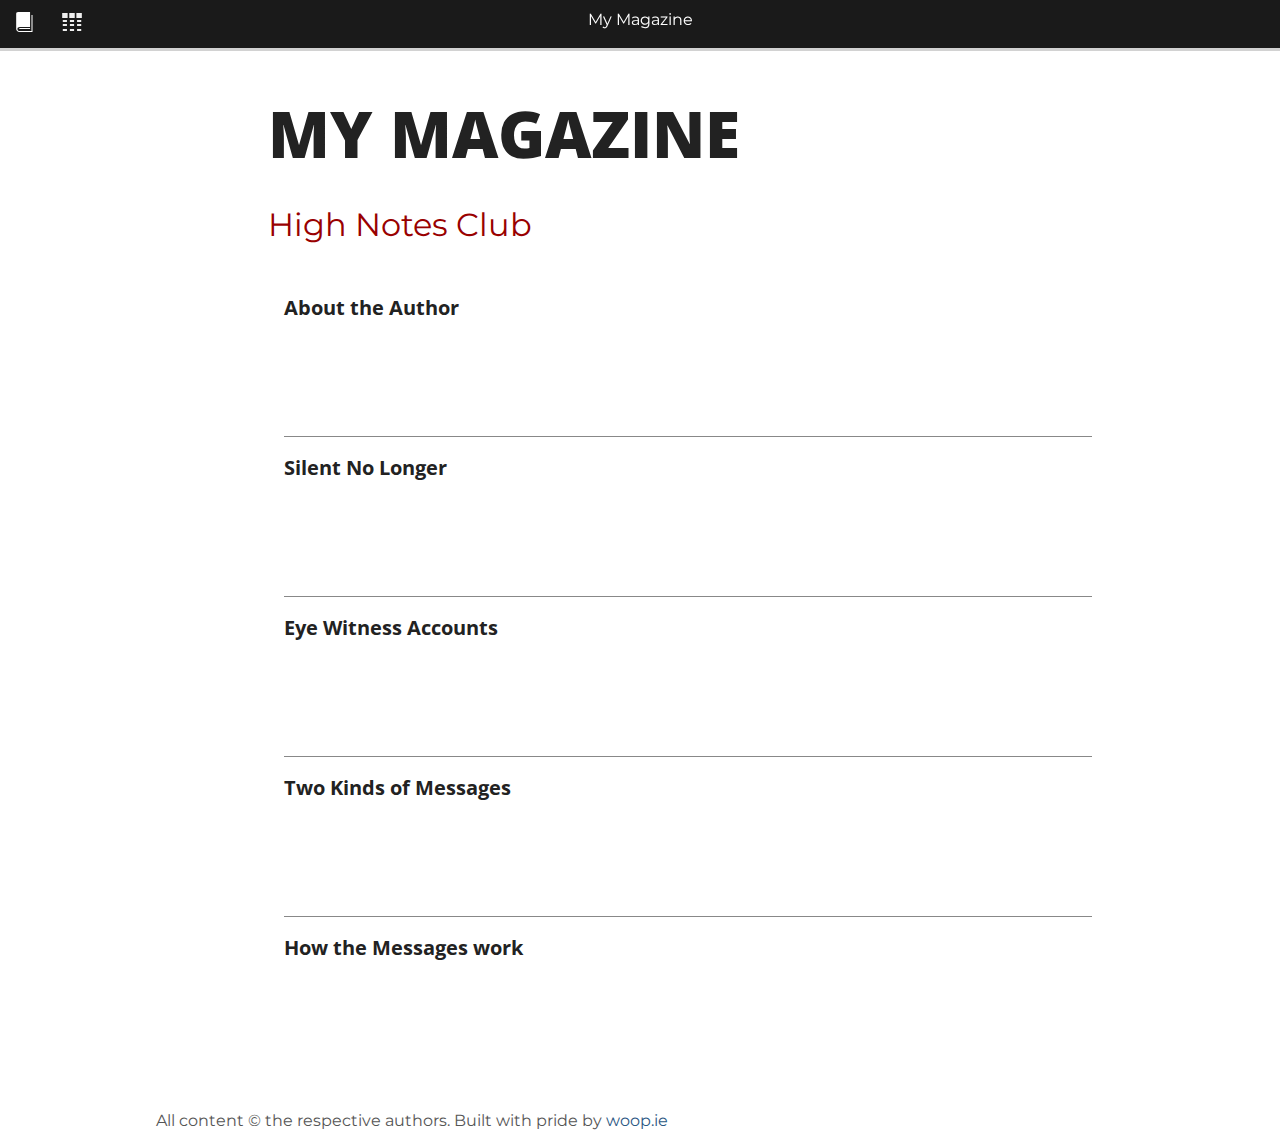
==== contents.html @ 89f016e3 "Update" ====
<!DOCTYPE html>
<!--[if lt IE 7]> <html lang="en" class="lt-ie9 lt-ie8 lt-ie7" prefix="og: http://ogp.me/ns#"> <![endif]-->
<!--[if IE 7]>    <html lang="en" class="lt-ie9 lt-ie8" prefix="og: http://ogp.me/ns#"> <![endif]-->
<!--[if IE 8]>    <html lang="en" class="lt-ie9" prefix="og: http://ogp.me/ns#"> <![endif]-->
<!--[if gt IE 8]><!-->
<html lang="en" dir="ltr" class="" prefix="og: http://ogp.me/ns#">
<!--<![endif]-->


<head>

<meta charset="utf-8">

<! -- About the Article //-->
<title>Contents</title>
<meta name="description" content="DESCRIPTION">
<meta name="author" content="Firstname Lastname">

<meta property="og:site_name" content="woop.ie" />
<meta property="og:title" content="Table of Contents" />
<meta property="og:description" content="DESCRIPTION" />
<meta property="og:article:author" content="AUTHORURL" />
<meta property="og:article:section" content="Section" />
<meta property="fb:admins" content="536042363" />
<meta property="og:type" content="article"> 
<meta property="og:url" content="http://www.woop.ie/url/" />
<meta property="og:image" content="article/img/thumbnail.jpg" />

<! -- iOS view formatting //-->
<meta name="viewport" content="width=device-width,initial-scale=1.0,maximum-scale=1.0,user-scalable=no" />
<meta name="apple-mobile-web-app-capable" content="yes" />
<meta name="apple-mobile-web-app-status-bar-style" content="black-translucent" />

<!--Microsoft -->
<meta http-equiv="cleartype" content="on">
<meta http-equiv="X-UA-Compatible" content="IE=edge,chrome=1">

<! -- Stylesheets //-->
<link href="fonts/modern-pictograms/stylesheet.css" rel="stylesheet" /> <!-- temp sass compile workaround //-->
<link href="stylesheets/theme.css" rel="stylesheet" />
<link href="article/styles.css" rel="stylesheet" />
<link href="stylesheets/print.css" rel="stylesheet" />

<!--[if IE]>
<link href="stylesheets/ie.css" media="screen, projection" rel="stylesheet" type="text/css" />
<![endif]-->

<!--[if lt IE 9]>
<script src="js/html5shiv.js"></script>
<![endif]-->

<!-- CUSTOM CSS -->
<style> 
   CUSTOMCSSHERE
</style>

<!-- Prev / Next pages //-->
<a rel="prev" class="prev" href="index.html"></a>
<a rel="next" class="next" href="NEXT_ARTICLE"></a>

</head>

<body class="page" id="contents">



<!-- START main wrapper //-->
<div id="wrapper">

<!-- START top bar //-->
<div id="top-bar" class="group">

    <!-- START top bar navigation //-->
    <nav role="navigation" id="top-nav" class="button-links">
        <ul>
            <li id="top-nav-cover"><a href="index.html"><i class="icon icon-cover"></i> <b>Cover</b></a></li>
            <li id="top-nav-contents"><a href="contents.html" class="cont"><i class="icon icon-contents"></i> <b>Contents</b>
                <nav id="cont-dropdown"><span data-src="inc/toc.html">[toc]</span></nav>
            </a>
            </li>
        </ul>
    </nav>
    <!-- END top bar navigation //-->
    
    <h1 id="top-title">My Magazine</h1>
    
    <!-- START top social navigation //-->
    <nav id="top-social" class="button-links">
		<ul>
		</ul>
	</nav>
    <!-- END top social navigation //-->

</div><!-- END top bar //-->

<!-- START article heading //-->
<header role="banner" id="intro-heading" class="group noimage">
    <div class="titles">
        <h1>My Magazine</h1>
        <p class="subtitle">High Notes Club</p>
    </div>
    
</header>
<!-- End article heading //-->

<!-- START article //-->
<article role="main" id="contents-body">

    <!-- START table of contents // -->
    <nav role="toc" id="contents-listing">
        <span data-src="inc/toc.html">[toc]</span>
    </nav>
    <!-- END table of contents // -->

    <!-- START end social tools //-->
    
    <!-- END end social tools //-->

        
</article>
<!-- END article //-->
    

<footer role="contentinfo" id="publication-footer">
    <span data-src="inc/footer.html">[footer]</span>
</footer>


</div><!-- END main wrapper //-->


<!-- START Modal windows for Social & Sharing //-->

<!-- END Modal windows for Social & Sharing //-->


<!-- jQuery plugins, CDN and fallback //-->
<script type="text/javascript" src="//ajax.googleapis.com/ajax/libs/jquery/1.7.1/jquery.min.js"></script>
<script type="text/javascript">
if (typeof jQuery == 'undefined') {
    document.write(unescape("%3Cscript src='js/jquery-1.7.1.min.js' type='text/javascript'%3E%3C/script%3E"));
}
</script>
    <script type="text/javascript" src="js/scripts-combined.js"></script>
    <script type="text/javascript" src="js/debug.js"></script>

<!-- Facebook Code -->
<div id="fb-root"></div>
<script>(function(d, s, id) {
  var js, fjs = d.getElementsByTagName(s)[0];
  if (d.getElementById(id)) return;
  js = d.createElement(s); js.id = id;
  js.src = "//connect.facebook.net/en_GB/all.js#xfbml=1&appId=117684858358873";
  fjs.parentNode.insertBefore(js, fjs);
}(document, 'script', 'facebook-jssdk'));</script>

<!-- Google Analytics //-->
<script>
	(function(i,s,o,g,r,a,m){i['GoogleAnalyticsObject']=r;i[r]=i[r]||function(){
	(i[r].q=i[r].q||[]).push(arguments)},i[r].l=1*new Date();a=s.createElement(o), 
	m=s.getElementsByTagName(o)[0];a.async=1;a.src=g;m.parentNode.insertBefore(a,m) 
	})(window,document,'script','//www.google-analytics.com/analytics.js','ga');

	ga('create', 'UA-28531592-1', 'auto');
	ga('send', 'pageview' {
		'dimension1': '000000'
	});
</script>

</body>
</html>
---- fonts/modern-pictograms/stylesheet.css ----
/* Generated by Font Squirrel (http://www.fontsquirrel.com) on February 23, 2012 06:17:57 AM America/New_York */



@font-face {
    font-family: 'ModernPictogramsNormal';
    src: url('modernpics-webfont.eot');
    src: url('modernpics-webfont.eot?#iefix') format('embedded-opentype'),
         url('modernpics-webfont.woff') format('woff'),
         url('modernpics-webfont.ttf') format('truetype'),
         url('modernpics-webfont.svg#ModernPictogramsNormal') format('svg');
    font-weight: normal;
    font-style: normal;

}
---- stylesheets/theme.css ----
@import url(https://fonts.googleapis.com/css?family=Open+Sans:400,700,400italic,700italic,800|Montserrat:400,700|Open+Sans+Condensed:300,300italic,700);
.font1 {
  font-family: "Open Sans", sans-serif; }

.font2 {
  font-family: "Montserrat", sans-serif; }

.font3 {
  font-family: "Open Sans Condensed", sans-serif; }

.color1 {
  color: #222222 !important; }

.color2 {
  color: #990000 !important; }

.color3 {
  color: #999999 !important; }

.color4 {
  color: #2b5783 !important; }

.revcolor1 {
  color: white !important; }

.revcolor2 {
  color: #eeeeee !important; }

.color1-bg {
  background-color: #222222 !important; }

.color2-bg {
  background-color: #990000 !important; }

.color3-bg {
  background-color: #999999 !important; }

.color4-bg {
  background-color: #2b5783 !important; }

.revcolor1-bg {
  background-color: white !important; }

.revcolor2-bg {
  background-color: #eeeeee !important; }

.bold {
  font-weight: bold; }

.italic {
  font-style: italic; }

.allcaps {
  text-transform: uppercase; }

article, aside, details, figcaption, figure, footer, header, hgroup, nav, section {
  display: block; }

audio, canvas, video {
  display: inline-block;
  *display: inline;
  *zoom: 1; }

audio:not([controls]) {
  display: none; }

[hidden] {
  display: none; }

html {
  font-size: 100%;
  -webkit-text-size-adjust: 100%;
  -ms-text-size-adjust: 100%; }

html, button, input, select, textarea {
  font-family: sans-serif; }

body {
  margin: 0; }

a:focus {
  outline: thin dotted; }

a:hover, a:active {
  outline: 0; }

h1 {
  font-size: 2em; }

abbr[title] {
  border-bottom: 1px dotted; }

b, strong {
  font-weight: 700; }

blockquote {
  margin: 1em 40px; }

dfn {
  font-style: italic; }

mark {
  background: #ff0;
  color: #000; }

pre, code, kbd, samp {
  font-family: monospace,serif;
  _font-family: 'courier new',monospace;
  font-size: 1em; }

pre {
  white-space: pre;
  white-space: pre-wrap;
  word-wrap: break-word; }

q {
  quotes: none; }

q:before, q:after {
  content: '';
  content: none; }

small {
  font-size: 75%; }

sub, sup {
  font-size: 75%;
  line-height: 0;
  position: relative;
  vertical-align: baseline; }

sup {
  top: -.5em; }

sub {
  bottom: -.25em; }

ul, ol {
  margin-left: 0;
  padding: 0 0 0 40px; }

dd {
  margin: 0 0 0 40px; }

nav ul, nav ol {
  list-style: none;
  list-style-image: none;
  margin: 0;
  padding: 0; }

img {
  border: 0;
  -ms-interpolation-mode: bicubic; }

svg:not(:root) {
  overflow: hidden; }

figure {
  margin: 0; }

form {
  margin: 0; }

fieldset {
  border: 1px solid silver;
  margin: 0 2px;
  padding: .35em .625em .75em; }

legend {
  border: 0;
  padding: 0;
  white-space: normal;
  *margin-left: -7px; }

button, input, select, textarea {
  font-size: 100%;
  margin: 0;
  vertical-align: baseline;
  *vertical-align: middle; }

button, input {
  line-height: normal; }

button, input[type="button"], input[type="reset"], input[type="submit"] {
  cursor: pointer;
  -webkit-appearance: button;
  *overflow: visible; }

input[type="checkbox"], input[type="radio"] {
  box-sizing: border-box;
  padding: 0;
  *height: 13px;
  *width: 13px; }

input[type="search"] {
  -webkit-appearance: textfield;
  -moz-box-sizing: content-box;
  -webkit-box-sizing: content-box;
  box-sizing: content-box; }

input[type="search"]::-webkit-search-decoration, input[type="search"]::-webkit-search-cancel-button {
  -webkit-appearance: none; }

button::-moz-focus-inner, input::-moz-focus-inner {
  border: 0;
  padding: 0; }

textarea {
  overflow: auto;
  vertical-align: top; }

table {
  border-collapse: collapse;
  border-spacing: 0; }

* {
  -moz-box-sizing: border-box;
  -webkit-box-sizing: border-box;
  box-sizing: border-box; }

h1, h2, h3, h4, h5, h6 {
  display: block;
  font-size: 1em;
  font-weight: normal;
  margin: 0;
  padding: 0; }

.group:before,
.group:after {
  content: "";
  display: table; }

.group:after {
  clear: both; }

.group {
  zoom: 1; }

body {
  background: white;
  font-family: "Open Sans", sans-serif;
  color: #555555;
  margin: 0;
  padding: 0;
  -webkit-font-smoothing: antialiased; }

a {
  text-decoration: none;
  -webkit-transition: all 0.1s linear; }
  a:link {
    color: #2b5783; }
  a:visited {
    color: #2b5783; }
  a:focus {
    color: #990000; }
  a:hover {
    color: #990000;
    cursor: pointer; }
  a:active {
    color: #990000;
    cursor: pointer; }

::selection {
  background: #999999;
  color: #222222; }

::-moz-selection {
  background: #999999;
  color: #222222; }

.ios-only {
  display: none; }

@media only screen and (max-device-width: 480px) {
  .ios-only {
    display: block; } }
@media only screen and (max-device-width: 1024px) {
  .ios-only {
    display: block; } }
#debug-console {
  background: #000;
  bottom: 20px;
  color: #ff0;
  font-size: 11px;
  font-family: Arial;
  font-weight: bold;
  opacity: 0.8;
  padding: 5px 10px;
  position: fixed;
  left: 0;
  text-transform: uppercase;
  text-shadow: none;
  z-index: 10000;
  width: 100%; }

#debug-console i {
  color: #fff;
  font-style: italic;
  text-transform: lowercase;
  padding-right: 10px; }

@media screen and (max-width: 31.25em) {
  #debug-console #pixels:after {
    content: " Under 500px"; } }
@media screen and (min-width: 31.25em) {
  #debug-console #pixels:after {
    content: " 501px > 799px"; } }
@media screen and (min-width: 50em) {
  #debug-console #pixels:after {
    content: " 800px > 999px"; } }
@media screen and (min-width: 62.5em) {
  #debug-console #pixels:after {
    content: " 1000px > 1199px"; } }
@media screen and (min-width: 75em) {
  #debug-console #pixels:after {
    content: " Over 1200px"; } }

@media screen and (max-width: 31.25em) {
  #debug-console #ems:after {
    content: "Under 31.25em "; } }
@media screen and (min-width: 31.25em) {
  #debug-console #ems:after {
    content: "31.25em > 50em "; } }
@media screen and (min-width: 50em) {
  #debug-console #ems:after {
    content: "50em > 62.5em "; } }
@media screen and (min-width: 50em) {
  #debug-console #ems:after {
    content: "62.5em > 75em "; } }
@media screen and (min-width: 75em) {
  #debug-console #ems:after {
    content: "Over 75em "; } }

@font-face {
  font-family: 'ModernPictogramsNormal';
  src: url("../fonts/modern-pictograms/modernpics-webfont.eot");
  src: url("../fonts/modern-pictograms/modernpics-webfont.eot?#iefix") format("embedded-opentype"), url("../fonts/modern-pictograms/modernpics-webfont.woff") format("woff"), url("../fonts/modern-pictograms/modernpics-webfont.ttf") format("truetype"), url("../fonts/modern-pictograms/modernpics-webfont.svg#ModernPictogramsNormal") format("svg");
  font-weight: normal;
  font-style: normal; }

#wrapper {
  margin: 0;
  padding: 0; }

@media screen and (max-width: 31.25em) {
  article[role=main] {
    margin: 0 32px; } }
@media screen and (min-width: 31.25em) {
  article[role=main] {
    margin: 0 64px; } }
@media screen and (min-width: 50em) {
  #wrapper {
    margin: 0 auto; }

  article[role=main] {
    margin: 0 96px; } }
@media only screen and (min-device-width: 768px) and (max-device-width: 1024px) and (orientation: landscape) {
  #wrapper {
    width: 1024px;
    max-width: 1024px; } }
@media only screen and (min-device-width: 768px) and (max-device-width: 1024px) and (orientation: portrait) {
  #wrapper {
    width: 768px;
    max-width: 768px; } }
@media screen and (min-width: 62.5em) {
  #wrapper {
    width: 1000px;
    max-width: 1000px; }

  article[role=main], #publication-footer {
    margin: 0 128px 0 128px; } }
#top-bar {
  background: black;
  border-bottom: 4px solid black;
  clear: both;
  min-height: 40px;
  margin: 0;
  padding: 0;
  position: relative;
  z-index: 1000; }

#top-nav {
  float: left;
  z-index: 1000; }

#top-social {
  float: right;
  z-index: 1000; }

#top-title {
  color: white;
  font-size: 1em;
  line-height: 2.5;
  margin: 0 0 0px 0;
  line-height: 40px;
  font-family: "Montserrat", sans-serif;
  left: 50%;
  margin-left: -128px;
  padding: 0 8px;
  position: absolute;
  text-align: center;
  width: 256px;
  z-index: 1; }

.button-links ul {
  margin: 0;
  padding: 0; }
  .button-links ul li {
    display: inline;
    line-height: 40px;
    margin: 0;
    padding: 0;
    z-index: 200; }
    .button-links ul li a {
      -webkit-font-smoothing: antialiased;
      background: transparent;
      color: #eeeeee;
      display: block;
      float: left;
      font-family: 'ModernPictogramsNormal';
      font-size: 1.5em;
      line-height: 2.5;
      margin: 0 0 0px 0;
      line-height: 40px;
      margin: 0;
      padding: 0;
      text-decoration: none; }
      .button-links ul li a:hover {
        color: white; }
      .button-links ul li a #cont-dropdown {
        background: #222222;
        position: absolute;
        width: 100%;
        left: -9999px;
        top: 40px;
        z-index: 1000; }
        .button-links ul li a #cont-dropdown ol li {
          display: block;
          width: 100%; }
          .button-links ul li a #cont-dropdown ol li h2 a {
            background: #090909;
            font-size: 0.6em;
            line-height: 1.5;
            margin: 0 0 0px 0; }
          .button-links ul li a #cont-dropdown ol li a {
            border-bottom: 1px solid #3c3c3c;
            color: white;
            display: block;
            font-family: "Open Sans", sans-serif;
            padding: 8px 16px;
            width: 100%;
            font-size: 0.6em;
            line-height: 1.5;
            margin: 0 0 0px 0; }
            .button-links ul li a #cont-dropdown ol li a:hover {
              background: #990000;
              color: white; }
            .button-links ul li a #cont-dropdown ol li a span, .button-links ul li a #cont-dropdown ol li a p {
              display: none; }
      .button-links ul li a.cont:hover #cont-dropdown, .button-links ul li a.cont:active #cont-dropdown {
        left: 0; }
      .button-links ul li a #cont-dropdown:hover {
        left: 0; }
    .button-links ul li i {
      display: block;
      float: left;
      margin: 0;
      vertical-align: baseline;
      font-family: "ModernPictogramsNormal", Arial, Serif;
      font-style: normal;
      font-weight: normal;
      text-align: center;
      width: 40px; }
    .button-links ul li b {
      float: left;
      font-family: "Montserrat", sans-serif;
      font-style: normal;
      font-weight: normal;
      font-size: 16px;
      text-transform: uppercase;
      text-indent: 100%;
      white-space: nowrap;
      overflow: hidden;
      display: none; }

.icon-cover:before {
  content: "B"; }

.icon-contents:before {
  content: "5"; }

.icon-previousarticle:before {
  content: "<"; }

.icon-nextarticle:before {
  content: ">"; }

.icon-twitter:before {
  content: "T"; }

.icon-facebook:before {
  content: "F"; }

.icon-share:before {
  content: "o"; }

.icon-comment:before {
  content: "b"; }

#end-nav {
  margin: 0; }
  #end-nav ul {
    list-style: none;
    margin: 0;
    padding: 0; }
    #end-nav ul li {
      float: left;
      padding: 0;
      text-align: center;
      width: 50%; }
      #end-nav ul li .end-titles {
        width: 90%; }
  #end-nav a {
    display: block;
    padding: 8px 0;
    text-decoration: none; }
  #end-nav .arrow {
    font-family: "ModernPictogramsNormal", Arial, Serif; }
  #end-nav .end-prevnext {
    font-size: 0.75em;
    line-height: 1.5;
    margin: 0 0 0px 0;
    font-family: "Montserrat", sans-serif;
    padding: 4px 0; }
  #end-nav .end-article {
    font-size: 0.75em;
    line-height: 1.5;
    margin: 0 0 0px 0;
    font-family: "Open Sans", sans-serif; }
  #end-nav #end-nav-prevarticle {
    text-align: left; }
  #end-nav #end-nav-nextarticle {
    text-align: right; }

@media screen and (max-width: 31.25em) {
  #top-title {
    display: none; }

  .button-links ul li a #cont-dropdown {
    max-height: 300px;
    overflow-y: auto; }
  .button-links ul li a ::-webkit-scrollbar {
    width: 20px;
    opacity: 0.5; }
  .button-links ul li a ::-webkit-scrollbar-track {
    background: #151515; }
  .button-links ul li a ::-webkit-scrollbar-thumb {
    background: #990000;
    border: 3px solid #151515; }

  #end-nav {
    margin: 0 32px; }
    #end-nav ul {
      margin: 0; }
      #end-nav ul li p {
        display: none; }
      #end-nav ul li a {
        background: #222222;
        color: white;
        font-size: 2em;
        line-height: 2;
        margin: 0 0 0px 0;
        padding: 0;
        text-align: center; }
        #end-nav ul li a:hover {
          background: #990000; }
      #end-nav ul #end-nav-prevarticle {
        border-right: 1px solid #555555; } }
@media screen and (min-width: 31.25em) {
  .button-links ul li a #cont-dropdown {
    width: 480px;
    max-height: 600px;
    overflow-y: auto; }
  .button-links ul li a ::-webkit-scrollbar {
    width: 20px;
    opacity: 0.5; }
  .button-links ul li a ::-webkit-scrollbar-track {
    background: #151515; }
  .button-links ul li a ::-webkit-scrollbar-thumb {
    background: #990000;
    border: 3px solid #151515; }
  .button-links ul li a.cont:hover #cont-dropdown {
    left: 40px; }

  #end-nav {
    margin: 0 64px 32px 64px;
    z-index: 500; }
    #end-nav ul {
      margin: 0; }
      #end-nav ul li .end-prevnext {
        color: #222222; }
      #end-nav ul li .end-article {
        color: #2b5783; }
      #end-nav ul li span {
        margin: 0;
        padding: 0;
        font-size: 2em;
        line-height: 2;
        margin: 0 0 0px 0;
        height: 80px; }
      #end-nav ul li .end-titles {
        padding: 0 16px;
        height: 80px; }
      #end-nav ul #end-nav-prevarticle .arrow {
        float: left; }
      #end-nav ul #end-nav-prevarticle .end-titles {
        float: left; }
      #end-nav ul #end-nav-nextarticle .arrow {
        float: right; }
      #end-nav ul #end-nav-nextarticle .end-titles {
        float: right; } }
@media screen and (min-width: 50em) {
  #end-nav {
    margin: 0 96px 32px 96px; } }
@media screen and (min-width: 62.5em) {
  #top-bar {
    position: fixed;
    height: 48px;
    left: 0;
    top: 0;
    opacity: 0.9;
    width: 100%;
    -webkit-box-shadow: 0px 1px 0px 2px rgba(0, 0, 0, 0.2);
    -moz-box-shadow: 0px 1px 0px 2px rgba(0, 0, 0, 0.2);
    box-shadow: 0px 1px 0px 2px rgba(0, 0, 0, 0.2); }
    #top-bar .button-links ul li {
      line-height: 48px; }
      #top-bar .button-links ul li a {
        font-size: 2em;
        line-height: 3;
        margin: 0 0 0px 0;
        line-height: 48px; }
        #top-bar .button-links ul li a #cont-dropdown {
          top: 48px; }
      #top-bar .button-links ul li i {
        width: 48px; }

  #end-nav {
    margin: 0 96px; }
    #end-nav ul li {
      display: block;
      float: left;
      margin-top: -80px;
      position: fixed;
      top: 50%;
      height: 160px;
      width: 184px;
      font-size: 1em;
      line-height: 1;
      margin: 0 0 0px 0;
      padding: 0;
      z-index: 500; }
      #end-nav ul li span {
        background: #222222;
        color: white;
        display: block;
        float: left;
        height: 160px;
        margin: 0;
        padding: 0 12px;
        opacity: 0.5;
        -webkit-transition: all 0.25s ease-in-out;
        -moz-transition: all 0.25s ease-in-out;
        -o-transition: all 0.25s ease-in-out;
        -ms-transition: all 0.25s ease-in-out;
        transition: all 0.25s ease-in-out; }
      #end-nav ul li .end-titles {
        opacity: 0;
        background: black;
        display: block;
        height: 160px;
        width: 128px;
        padding: 0;
        -webkit-transition: all 0.25s ease-in-out;
        -moz-transition: all 0.25s ease-in-out;
        -o-transition: all 0.25s ease-in-out;
        -ms-transition: all 0.25s ease-in-out;
        transition: all 0.25s ease-in-out; }
        #end-nav ul li .end-titles .end-prevnext {
          background: #990000;
          border-bottom: 1px solid white;
          color: white !important;
          padding: 8px 16px;
          margin: 0;
          text-transform: uppercase;
          font-size: 0.5em;
          line-height: 1;
          margin: 0 0 0px 0;
          font-weight: bold;
          font-style: normal; }
        #end-nav ul li .end-titles .end-article {
          color: white !important;
          padding: 8px 16px;
          height: 128px;
          font-size: 0.75em;
          line-height: 1.25;
          margin: 0 0 0px 0;
          font-weight: normal;
          font-style: normal; }
      #end-nav ul li:hover span {
        background: #990000;
        color: white;
        opacity: 0.9; }
      #end-nav ul li:hover .end-titles {
        opacity: 0.9; }
      #end-nav ul li .arrow {
        font-size: 2em;
        line-height: 1;
        margin: 0 0 0px 0;
        line-height: 160px; }
    #end-nav #end-nav {
      margin: 0 128px 0 128px; }
    #end-nav #end-nav-prevarticle {
      left: 0; }
      #end-nav #end-nav-prevarticle .end-titles {
        border-left: 1px solid white; }
    #end-nav #end-nav-nextarticle {
      right: 0; }
      #end-nav #end-nav-nextarticle .end-titles {
        border-right: 1px solid white; } }
@media only screen and (min-device-width: 768px) and (max-device-width: 1024px) {
  #end-nav {
    display: none; } }
@media print {
  #top-nav, #top-social {
    display: none; } }
#intro-heading .titles {
  margin: 0;
  padding: 0;
  clear: both;
  z-index: 0; }
  #intro-heading .titles h1 {
    color: #222222;
    font-size: 2em;
    line-height: 1.2;
    margin: 0 0 24px 0;
    font-weight: bold;
    font-style: normal;
    font-family: "Open Sans", sans-serif; }
  #intro-heading .titles .subtitle {
    color: #990000;
    font-size: 1.5em;
    line-height: 1.2;
    margin: 0 0 16px 0;
    font-weight: normal;
    font-style: normal;
    padding: 0 0 16px 0;
    font-family: "Montserrat", sans-serif; }
#intro-heading .sections {
  background: #222222;
  display: inline-block;
  text-transform: uppercase;
  font-size: 1em;
  line-height: 1;
  margin: 0 0 16px 0;
  padding: 8px 16px; }
  #intro-heading .sections b {
    color: white;
    font-family: "Open Sans Condensed", sans-serif;
    font-weight: bold;
    padding: 0 8px 0 0; }
  #intro-heading .sections i {
    color: #eeeeee;
    font-family: "Open Sans Condensed", sans-serif;
    font-style: normal; }
#intro-heading #main-image {
  margin: 0 0 16px 0; }
  #intro-heading #main-image img {
    display: block;
    width: 100%; }
#intro-heading.noimage {
  margin-top: 32px; }

#intro-heading #main-image-print {
  display: none; }

@media screen and (max-width: 31.25em) {
  #intro-heading {
    width: 100%;
    height: auto;
    display: table; }
    #intro-heading .titles {
      display: table-header-group; }
      #intro-heading .titles h1 {
        font-size: 2em;
        line-height: 1.25;
        margin: 0 0 16px 0;
        padding: 24px 32px 4px 32px; }
      #intro-heading .titles .subtitle {
        font-size: 1.25em;
        line-height: 1.25;
        margin: 0 0 16px 0;
        padding: 0 32px 4px 32px; }
      #intro-heading .titles .sections {
        margin: 0 32px 16px 32px; }
    #intro-heading #main-image {
      display: table-row-group;
      padding: 0;
      width: 100%;
      overflow: hidden; }
      #intro-heading #main-image img {
        width: 100%;
        display: block;
        overflow: hidden; }
      #intro-heading #main-image figcaption {
        margin: 0 32px 16px 32px; }
    #intro-heading #credits {
      display: table-footer-group; }
    #intro-heading.noimage {
      margin-top: 0; } }
@media screen and (min-width: 31.25em) {
  #intro-heading {
    margin: 0; }
    #intro-heading #main-image {
      margin: 0 0 32px 0; }
      #intro-heading #main-image figcaption {
        margin: 0 64px 16px 64px; }
    #intro-heading .titles {
      margin: 0 64px; } }
@media screen and (min-width: 50em) {
  #intro-heading .titles {
    margin: 0 96px; }
    #intro-heading .titles h1 {
      font-size: 3em;
      line-height: 1.2;
      margin: 0 0 24px 0; }
    #intro-heading .titles .subtitle {
      font-size: 1.75em;
      line-height: 1.25;
      margin: 0 0 16px 0; }
  #intro-heading #main-image figcaption {
    margin: 0 96px 16px 96px; } }
@media screen and (min-width: 62.5em) {
  #intro-heading .titles {
    margin: 0 128px 0 128px; }
    #intro-heading .titles h1 {
      font-size: 4em;
      line-height: 1.2;
      margin: 0 0 32px 0; }
    #intro-heading .titles .subtitle {
      font-size: 2em;
      line-height: 1.25;
      margin: 0 0 16px 0; }
  #intro-heading.noimage {
    margin-top: 96px; }
  #intro-heading #main-image figcaption {
    margin: 0 128px 16px 128px; } }
#intro-section p {
  font-size: 1.25em;
  line-height: 1.5;
  margin: 0 0 32px 0;
  font-weight: normal;
  font-style: italic; }
#intro-section ul {
  margin: 0;
  padding: 0; }
  #intro-section ul li {
    list-style: none;
    margin: 0;
    padding: 0;
    font-size: 1.25em;
    line-height: 1.5;
    margin: 0 0 16px 0; }

#credits {
  margin: 0 0 16px 0; }

#roles {
  font-size: 1em;
  line-height: 1.5;
  margin: 0 0 32px 0;
  clear: both;
  font-family: "Open Sans Condensed", sans-serif;
  width: 100%; }
  #roles dt {
    color: #222222;
    float: left;
    font-weight: bold;
    margin: 0 16px 0 0;
    padding: 0; }
  #roles dd {
    margin: 0;
    padding: 0;
    color: #222222; }

#issue {
  margin: 16px 64px; }

#edition {
  font-size: 1em;
  line-height: 1.5;
  margin: 0 0 0px 0;
  font-family: "Open Sans Condensed", sans-serif;
  padding: 0 0 32px 0;
  width: 100%; }
  #edition dt {
    float: left;
    margin: 0;
    padding: 0; }
  #edition dd {
    float: left;
    margin: 0 32px 0 8px;
    padding: 0 8px; }

@media screen and (max-width: 31.25em) {
  #credits {
    margin: 0 0 16px 0; }

  #roles {
    padding: 16px 32px; }

  #issue {
    margin: 0;
    padding: 16px 32px 8px 32px; }

  #edition {
    font-size: 1.5em;
    line-height: 1.5;
    margin: 0 0 0px 0; } }
@media screen and (min-width: 31.25em) {
  #credits {
    margin: 0 64px 16px 64px; } }
@media screen and (min-width: 50em) {
  #intro-section p {
    font-size: 1.5em;
    line-height: 1.5;
    margin: 0 0 32px 0;
    font-weight: normal;
    font-style: italic; }
  #intro-section ul {
    margin: 0;
    padding: 0; }
    #intro-section ul li {
      list-style: none;
      margin: 0;
      padding: 0;
      font-size: 1.5em;
      line-height: 1.5;
      margin: 0 0 16px 0; }

  #credits {
    margin: 0 96px 16px 96px; }

  #issue {
    margin: 16px 96px; }

  #edition {
    font-size: 2em;
    line-height: 2;
    margin: 0 0 0px 0; } }
@media screen and (min-width: 62.5em) {
  #credits {
    margin: 0 128px 16px 128px; }

  #issue {
    margin: 16px 128px 16px 128px; } }
.content-block {
  margin: 0 0 32px 0; }
  .content-block:after {
    content: "";
    display: table;
    clear: both; }
  .content-block h1, .content-block h2, .content-block h3 {
    page-break-after: avoid;
    -epub-hyphens: none;
    -webkit-hyphens: none; }
  .content-block h1 {
    font-family: "Open Sans", sans-serif;
    font-size: 1.25em;
    line-height: 1.25;
    margin: 0 0 16px 0;
    font-weight: bold;
    font-style: normal;
    text-rendering: optimizeLegibility; }
  .content-block h2 {
    font-family: "Open Sans", sans-serif;
    font-size: 1.1em;
    line-height: 1.25;
    margin: 0 0 16px 0;
    font-weight: bold;
    font-style: normal; }
  .content-block h3 {
    font-family: "Montserrat", sans-serif;
    font-size: 1.05em;
    line-height: 1.25;
    margin: 0 0 16px 0;
    font-weight: bold;
    font-style: normal; }
  .content-block h4, .content-block h5, .content-block h6 {
    color: #222222;
    font-size: 1em;
    line-height: 1.25;
    margin: 0 0 16px 0;
    font-weight: bold;
    font-style: normal; }
  .content-block p {
    font-size: 1em;
    line-height: 1.5;
    margin: 0 0 32px 0; }
  .content-block p + h1, .content-block p + h2, .content-block p + h3 {
    margin-top: 32px; }
  .content-block pre {
    font-size: 1em;
    line-height: 1.25;
    margin: 0 0 32px 0;
    background: #eeeeee;
    box-shadow: inset 1px 1px 2px #d4d4d4;
    display: block;
    -webkit-border-radius: 2px;
    -moz-border-radius: 2px;
    border-radius: 2px;
    padding: 16px;
    white-space: pre-wrap; }
  .content-block ul, .content-block ol {
    margin: 0 0 32px 24px;
    padding: 0; }
  .content-block li {
    font-size: 1em;
    line-height: 1.5;
    margin: 0 0 4px 0;
    padding: 0; }
    .content-block li ul, .content-block li ol {
      margin: 8px 0 0 32px;
      padding: 0; }
  .content-block ul li, .content-block ol ul li {
    list-style: square; }
  .content-block ol li, .content-block ul ol li {
    list-style: decimal; }
  .content-block sup {
    font-size: 8px; }
  .content-block abbr {
    border-bottom: 1px dotted #990000;
    cursor: help; }
  .content-block q:before {
    content: "\201c"; }
  .content-block q:after {
    content: "\201d"; }
  .content-block q q:before {
    content: "\2018"; }
  .content-block q q:after {
    content: "\2019"; }
  .content-block hr {
    background: #999999;
    border: 0;
    height: 1px;
    margin: 0 auto 32px auto;
    width: 33%; }
  .content-block blockquote, .content-block quote {
    margin: 0 0 32px 0;
    page-break-inside: avoid; }
  .content-block blockquote {
    border: 4px solid #990000;
    border-width: 0 0 0 4px;
    padding: 16px; }
    .content-block blockquote p {
      font-size: 1em;
      line-height: 1.5;
      margin: 0 0 16px 0;
      font-weight: normal;
      font-style: normal;
      font-family: "Montserrat", sans-serif; }
    .content-block blockquote cite {
      font-family: "Open Sans Condensed", sans-serif;
      font-style: normal;
      color: #990000;
      display: block;
      margin: 0;
      padding: 0; }
  .content-block table {
    border-collapse: collapse;
    margin: 0 0 32px 0;
    padding: 0;
    width: 100%; }
    .content-block table caption {
      text-align: left;
      font-size: 1.25em;
      line-height: 1.5;
      margin: 0 0 16px 0;
      font-weight: bold;
      font-style: normal; }
    .content-block table th, .content-block table td {
      border-bottom: 1px solid #a2a2a2;
      padding: 8px 8px 8px 0;
      font-size: 1em;
      line-height: 1.25;
      margin: 0 0 16px 0;
      vertical-align: top; }
    .content-block table th {
      text-align: left;
      vertical-align: bottom; }
    .content-block table thead th {
      border-bottom: 1px solid #090909; }
  .content-block .footable .footable-row-detail-inner div {
    margin-bottom: 4px; }
  .content-block .report th, .content-block .report td {
    border: none;
    vertical-align: top; }
  .content-block .report .right {
    padding: 8px 0 8px 8px;
    text-align: right; }
  .content-block .report .level1 {
    padding-left: 16px; }
  .content-block .report .level2 {
    padding-left: 32px; }
  .content-block .report .level3 {
    padding-left: 48px; }
  .content-block .report .singleLine {
    border-bottom: 1px solid #a2a2a2; }
  .content-block .report .doubleLine {
    border-bottom: 2px double #a2a2a2; }
  .content-block .tiny {
    width: 64px; }
  .content-block .small {
    width: 128px; }
  .content-block .medium {
    width: 256px; }
  .content-block .large {
    width: 384px; }

.content-block pre {
  white-space: pre;
  word-wrap: normal;
  overflow-x: scroll;
  overflow-y: hidden; }

.columnise {
  -moz-column-rule-color: #a2a2a2;
  -moz-column-rule-style: solid;
  -moz-column-rule-width: 1px;
  -webkit-column-rule-color: #a2a2a2;
  -webkit-column-rule-style: solid;
  -webkit-column-rule-width: 1px;
  column-rule-color: #a2a2a2;
  column-rule-style: solid;
  column-rule-width: 1px; }
  .columnise h1 {
    -webkit-column-span: all;
    -moz-column-span: all;
    column-span: all; }

@media screen and (max-width: 31.25em) {
  .content-block h1 {
    font-size: 1.5em;
    line-height: 1.25;
    margin: 0 0 16px 0; }
  .content-block h2 {
    font-size: 1.25em;
    line-height: 1.25;
    margin: 0 0 16px 0; }
  .content-block h3 {
    font-size: 1.2em;
    line-height: 1.25;
    margin: 0 0 16px 0; } }
@media screen and (min-width: 50em) {
  .content-block p, .content-block pre, .content-block li, .content-block th, .content-block td, .content-block dt, .content-block dd, .content-block blockquote p {
    font-size: 1.2em; }
  .content-block ol li ol li, .content-block ol li ul li, .content-block ul li ol li, .content-block ul li ul li {
    font-size: 1em; }
  .content-block h1 {
    font-size: 1.75em;
    line-height: 1.25;
    margin: 0 0 16px 0; }
  .content-block h2 {
    font-size: 1.5em;
    line-height: 1.25;
    margin: 0 0 16px 0; }
  .content-block h3 {
    font-size: 1.25em;
    line-height: 1.25;
    margin: 0 0 16px 0; }
  .content-block .go-left {
    float: left;
    margin: 0 32px 32px 0; }
  .content-block .go-right {
    float: right;
    margin: 0 0 32px 32px; } }
@media print {
  .content-block pre {
    border: 2px solid #666;
    box-shadow: none;
    white-space: pre-line;
    word-wrap: break-word;
    color: #333; } }
@media screen and (min-height: 40em) and (min-width: 768px) {
  .columnise {
    -moz-column-count: 2;
    -moz-column-gap: 48px;
    -webkit-column-count: 2;
    -webkit-column-gap: 48px;
    column-count: 2;
    column-gap: 48px; } }
@media screen and (min-height: 40em) and (min-width: 1025px) {
  .columnise {
    -moz-column-count: 3;
    -moz-column-gap: 64px;
    -webkit-column-count: 3;
    -webkit-column-gap: 64px;
    column-count: 3;
    column-gap: 64px; } }
#publication-footer {
  margin: 16px;
  font-family: "Montserrat", sans-serif; }
  #publication-footer p {
    font-size: 1em;
    line-height: 1.5;
    margin: 0 0 16px 0; }

@media screen and (min-width: 62.5em) {
  #advert #publication-footer {
    margin: 16px; } }
@media print {
  #publication-footer {
    margin: 0; } }
.content-block .media-element-side, .content-block .media-element-full {
  margin: 0 0 32px 0;
  padding: 0;
  page-break-inside: avoid;
  text-align: left; }
  .content-block .media-element-side img, .content-block .media-element-side video, .content-block .media-element-side audio, .content-block .media-element-full img, .content-block .media-element-full video, .content-block .media-element-full audio {
    display: block;
    margin: 0;
    padding: 0;
    width: 100%; }
.content-block .media-element-full {
  clear: both; }
.content-block figcaption, .content-block .caption {
  margin: 0;
  padding: 8px 0;
  font-size: 1em;
  line-height: 1.25;
  margin: 0 0 0px 0;
  font-family: "Open Sans", sans-serif; }
  .content-block figcaption p, .content-block .caption p {
    font-size: 1em;
    line-height: 1.25;
    margin: 0 0 0px 0; }
.content-block .fixedsize {
  width: 100%;
  margin: 0 0 16px 0; }
  .content-block .fixedsize img {
    width: auto;
    margin: 0; }
  .content-block .fixedsize figcaption {
    background: none;
    padding: 8px 0;
    text-align: left;
    width: 100%; }
.content-block .callout-image {
  background: #990000;
  clear: both;
  margin: 0 0 32px 0;
  page-break-before: always;
  page-break-after: avoid; }
  .content-block .callout-image img {
    width: 100%;
    margin: 0; }
  .content-block .callout-image figcaption {
    color: white;
    padding: 16px; }
  .content-block .callout-image .caption {
    background: transparent; }
    .content-block .callout-image .caption p {
      padding: 16px;
      font-size: 1.5em;
      line-height: 1.25;
      margin: 0 0 0px 0;
      color: white; }
.content-block .callout-box {
  border: 2px solid #990000;
  clear: both;
  padding: 16px;
  padding-bottom: 0;
  margin: 0 0 32px 0;
  page-break-before: always;
  page-break-after: avoid; }
  .content-block .callout-box ul, .content-block .callout-box ol {
    margin-left: 32px; }

.fixed-bg {
  background-color: #222222;
  background-size: cover;
  background-position: center center;
  border: none;
  display: block;
  clear: both;
  color: white;
  font-family: "Open Sans", sans-serif;
  padding: 64px;
  font-size: 2em;
  line-height: 1.25;
  margin: 0 0 32px 0;
  font-weight: bold;
  font-style: normal;
  margin: 32px 0; }

.background-box {
  background-color: #222222;
  background-size: cover;
  background-position: center bottom;
  color: white;
  margin: 0 0 32px 0;
  padding: 32px; }
  .background-box ul, .background-box ol {
    margin-left: 16px; }

video {
  width: 100%;
  height: auto; }

.content-block .fixedsize {
  clear: both;
  width: 100%;
  margin: 0 0 16px 0; }
  .content-block .fixedsize.go-right img {
    clear: both;
    float: right;
    width: auto; }
  .content-block .fixedsize.go-right figcaption {
    clear: both;
    display: block;
    text-align: right;
    width: 100%; }
  .content-block .fixedsize.go-center img {
    width: auto;
    margin: 0 auto; }
  .content-block .fixedsize.go-center figcaption {
    text-align: center; }
.content-block .media-element-side, .content-block .media-element-full {
  position: relative; }
.content-block .fig-image-zoom {
  background: #222222;
  color: white;
  font-family: "ModernPictogramsNormal", Arial, Serif;
  font-size: 4em;
  line-height: 1;
  margin: 0 0 0px 0;
  padding: 0 8px;
  position: absolute;
  top: 0;
  right: 0;
  z-index: 10; }

.fixed-bg {
  background-attachment: fixed; }

@media screen and (max-width: 31.25em) {
  .content-block .media-element-full, .content-block .media-element-side {
    clear: both;
    margin-bottom: 16px;
    width: 100%; }
  .content-block .full-width-mobile {
    max-width: 100%;
    width: 100%; }
  .content-block .fixed-bg {
    margin: 16px -64px 32px -64px;
    padding-left: 64px;
    padding-right: 64px; } }
@media screen and (min-width: 31.25em) {
  .content-block blockquote {
    padding: 0 32px; }
  .content-block .fixedsize {
    width: 100%; }
  .content-block .scroll-vert {
    margin: 0 0 16px 16px; }

  .fixed-bg {
    margin: 16px -64px 32px -64px;
    padding-left: 64px;
    padding-right: 64px; } }
@media only screen and (device-width: 768px) {
  .fixed-bg {
    background-attachment: scroll;
    background-size: cover; } }
@media screen and (min-width: 50em) {
  .content-block .media-element-side {
    clear: right;
    float: right;
    width: 320px;
    margin: 0 0 32px 32px; }
    .content-block .media-element-side.go-left {
      float: left;
      margin: 0 32px 32px 0; }
      .content-block .media-element-side.go-left blockquote {
        border-width: 0 4px 0 0; }
        .content-block .media-element-side.go-left blockquote p, .content-block .media-element-side.go-left blockquote cite {
          text-align: right; }
    .content-block .media-element-side.go-right {
      float: right;
      margin: 0 0 32px 32px; }
      .content-block .media-element-side.go-right blockquote {
        border-width: 0 0 0 4px; }
  .content-block .callout-image {
    overflow: auto; }
    .content-block .callout-image img {
      float: right;
      width: 320px;
      margin: 0 0 0 32px; }
    .content-block .callout-image figcaption {
      padding: 24px; }
  .content-block .callout-box {
    border: 8px solid #990000;
    padding: 32px;
    padding-bottom: 0; }

  .fixed-bg {
    padding-top: 160px;
    padding-bottom: 160px;
    padding-left: 96px;
    padding-right: 96px;
    font-size: 4em;
    line-height: 1.25;
    margin: 0 0 32px 0;
    margin: 32px -96px; } }
@media screen and (min-width: 62.5em) {
  .content-block .media-element-side {
    margin-right: -128px; }
    .content-block .media-element-side.go-left {
      margin: 0 32px 32px -128px; }
    .content-block .media-element-side.go-right {
      margin: 0 -128px 32px 32px; }
  .content-block .callout-image img {
    width: 448px; }

  .fixed-bg {
    margin: 32px -128px;
    padding-left: 128px;
    padding-right: 128px; } }
@media only screen and (min-device-width: 768px) and (max-device-width: 1024px) and (orientation: landscape) {
  .content-block .media-element-side {
    margin-left: 32px; }
    .content-block .media-element-side.go-left {
      margin-left: 32px; }
    .content-block .media-element-side.go-right {
      margin-right: 32px; } }
@media print {
  .content-block .media-element-side {
    clear: right;
    float: right;
    width: 256px;
    margin: 0 0 32px 32px; }
    .content-block .media-element-side.go-left {
      float: left;
      margin: 0 32px 32px 0; }
      .content-block .media-element-side.go-left blockquote {
        border-width: 0 4px 0 0; }
        .content-block .media-element-side.go-left blockquote p {
          text-align: right; }
    .content-block .media-element-side.go-right {
      float: right;
      margin: 0 0 32px 32px; }
      .content-block .media-element-side.go-right blockquote {
        border-width: 0 0 0 4px; }
  .content-block .go-left {
    float: left;
    margin: 0 32px 32px 0; }
  .content-block .go-right {
    float: right;
    margin: 0 0 32px 32px; }
  .content-block .fixed-bg, .content-block .background-box {
    border: 2px solid #666;
    color: #222222;
    padding: 32px !important;
    font-size: 1em;
    line-height: 1.25;
    margin: 0 0 32px 0;
    margin: 0 0 32px 0; } }
.reveal-modal-bg {
  position: fixed;
  height: 100%;
  width: 100%;
  background: #000;
  background: rgba(0, 0, 0, 0.8);
  z-index: 100;
  display: none;
  top: 0;
  left: 0; }

.reveal-modal {
  visibility: hidden;
  display: none;
  top: 100px;
  left: 50%;
  margin-left: -260px;
  width: 520px;
  background: #fff;
  position: absolute;
  z-index: 101;
  opacity: 0;
  padding: 0;
  -moz-border-radius: 4px;
  -webkit-border-radius: 4px;
  border-radius: 4px;
  border: 1px solid #000;
  -moz-box-shadow: 0 0 10px rgba(0, 0, 0, 0.4);
  -webkit-box-shadow: 0 0 10px rgba(0, 0, 0, 0.4);
  -box-shadow: 0 0 10px rgba(0, 0, 0, 0.4); }

.reveal-modal .close-reveal-modal {
  font-size: 40px;
  font-family: "ModernPictogramsNormal", Arial, Serif;
  line-height: 40px;
  position: absolute;
  top: 6px;
  right: 10px;
  color: #fff;
  text-shadow: none !important;
  font-weight: 400;
  cursor: pointer; }
  .reveal-modal .close-reveal-modal:active {
    background: none; }

.share-block {
  border-radius: 4px;
  float: left;
  background: #fff;
  margin: 20px;
  padding: 20px;
  width: 219px; }

.share-comment-block {
  border-radius: 4px;
  background: #fff;
  margin: 20px;
  padding: 20px;
  max-height: 500px;
  overflow-y: scroll; }

.share-wide-block {
  border-radius: 4px;
  background: #fff;
  margin: 20px;
  padding: 20px; }

.share-block p {
  margin: 0; }

.share-block h2 {
  margin: 0 0 10px; }

.twitter-window {
  background: #eeeeee url(../images/twitter-modal-heading.png) repeat-x; }

.twitter-heading {
  background: url(../images/logo_twitter_withbird_white_blue.png) no-repeat 15px 9px;
  clear: both;
  height: 50px;
  text-indent: -9999em; }

.facebook-window {
  background: #eeeeee url(../images/facebook-modal-heading.png) repeat-x; }

.facebook-heading {
  background: url(../images/logo_facebook.png) no-repeat 15px 9px;
  clear: both;
  height: 50px;
  text-indent: -9999em; }

.fb-comments, .fb-comments iframe[style] {
  width: 100% !important; }

.fb-like-box, .fb-like-box iframe[style] {
  width: 100% !important; }

.fbConnectWidgetTopmost, .fbConnectWidgetTopmost[style] {
  width: 100% !important; }

.share-window {
  background: #eeeeee url(../images/addthis-modal-heading.png) repeat-x; }

.share-heading {
  background: url(../images/logo_addthis.png) no-repeat 15px 9px;
  clear: both;
  height: 50px;
  text-indent: -9999em; }

.image-window {
  background: #eeeeee url(../images/image-modal-heading.png) repeat-x;
  left: 50%;
  margin-left: -480px;
  width: 960px; }
  .image-window img {
    width: 100%; }

.image-heading {
  color: white;
  display: block;
  float: left;
  height: 50px;
  line-height: 50px;
  margin: 0 0 0 16px; }
  .image-heading h1 {
    line-height: 50px;
    margin: 0;
    padding: 0; }

@media screen and (max-width: 30em) {
  .reveal-modal {
    visibility: hidden;
    left: 0;
    margin-left: 0;
    width: 100%; }

  .share-block {
    border-radius: 4px;
    float: none;
    background: #fff;
    margin: 20px;
    padding: 20px;
    width: auto; } }
@media screen and (min-width: 481px) and (max-width: 580px) {
  .reveal-modal {
    visibility: hidden;
    left: 50%;
    margin-left: -220px;
    width: 440px; }

  .share-block {
    border-radius: 4px;
    float: none;
    background: #fff;
    margin: 20px;
    padding: 20px;
    width: auto; } }
@media screen and (min-width: 581px) and (max-width: 1024px) {
  .image-window {
    margin-left: -290px;
    width: 580px; } }
/*
 * jQuery FlexSlider v1.8
 * http://flex.madebymufffin.com
 *
 * Copyright 2011, Tyler Smith
 * Free to use under the MIT license.
 * http://www.opensource.org/licenses/mit-license.php
 */
.slides, .flex-control-nav, .flex-direction-nav {
  margin: 0;
  padding: 0;
  list-style: none; }

.flexslider {
  width: 100%;
  margin: 0;
  padding: 0;
  clear: both; }

.flexslider .slides > li {
  display: none; }

.flexslider .slides img {
  max-width: 100%;
  display: block; }

.flex-pauseplay span {
  text-transform: capitalize; }

.slides:after {
  content: ".";
  display: block;
  clear: both;
  visibility: hidden;
  line-height: 0;
  height: 0; }

html[xmlns] .slides {
  display: block; }

* html .slides {
  height: 1%; }

.no-js .slides > li:first-child {
  display: block; }

.flexslider ul {
  margin: 0 0 30px;
  padding: 0;
  list-style: none; }

.flexslider ul li {
  margin: 0;
  padding: 0;
  list-style: none; }

.flexslider {
  background: #f2f2f2;
  border: 10px solid #f2f2f2;
  position: relative;
  zoom: 1;
  margin: 0 0 20px;
  width: 100%; }

.flexslider .slides {
  zoom: 1; }

.flexslider .slides > li {
  position: relative;
  max-height: 600px;
  overflow: hidden; }

.flex-container {
  zoom: 1;
  position: relative; }

.flex-caption {
  zoom: 1; }

.flex-caption {
  width: 100%;
  padding: 2%;
  margin: 0 !important;
  position: absolute;
  left: 0;
  bottom: 0;
  background: rgba(0, 0, 0, 0.75);
  color: #fff;
  text-shadow: 0 -1px 0 rgba(0, 0, 0, 0.75); }

.flex-direction-nav li a {
  margin: 0;
  padding: 10px 5px;
  display: block;
  position: absolute;
  bottom: -14px;
  cursor: pointer;
  font-family: "ModernPictogramsNormal", Arial, Serif;
  font-size: 24px;
  color: #000; }

.flex-direction-nav li .flex-next {
  right: 0;
  text-align: right;
  float: right; }

.flex-direction-nav li .flex-prev {
  left: 0; }

.flex-direction-nav li .disabled {
  opacity: .3;
  filter: alpha(opacity=30);
  cursor: default; }

.flex-control-nav {
  width: 100%;
  margin: 0;
  padding: 0;
  position: absolute;
  bottom: 0;
  text-align: center; }

.flex-control-nav li {
  margin: 0 0 0 5px;
  padding: 0;
  display: inline-block;
  zoom: 1;
  *display: inline; }

.flex-control-nav li:first-child {
  margin: 0; }

.flex-control-nav li a {
  width: 13px;
  height: 13px;
  display: block;
  background: url(../images/flexslider/bg_control_nav.png) no-repeat 0 0;
  cursor: pointer;
  text-indent: -9999px; }

.flex-control-nav li a:hover {
  background-position: 0 -13px; }

.flex-control-nav li a.active {
  background-position: 0 -26px;
  cursor: default; }

.swipe-icon {
  color: #fff;
  padding: 0 8px;
  position: absolute;
  top: 0;
  right: 0;
  z-index: 10; }

.footable > thead > tr > th, .footable > thead > tr > td {
  position: relative; }

.footable.breakpoint > tbody > tr > td.expand {
  background: url(../images/plus.png) no-repeat 5px center;
  padding-left: 40px; }

.footable.breakpoint > tbody > tr.footable-detail-show > td.expand {
  background: url(../images/minus.png) no-repeat 5px center; }

.footable.breakpoint > tbody > tr:hover:not(.footable-row-detail) {
  cursor: pointer; }

.footable > tbody img {
  vertical-align: middle; }

.tooltipster-default .tooltipster-arrow .tooltipster-arrow-border {
  /* border-color: ... !important; */ }

.tooltipster-default {
  border-radius: 4px;
  border: 1px solid #090909;
  background: #222222;
  color: #fff; }

.tooltipster-default .tooltipster-content {
  font-size: 14px;
  line-height: 18px;
  padding: 8px;
  overflow: hidden; }

.tooltipster-base {
  padding: 0;
  font-size: 0;
  line-height: 0;
  position: absolute;
  z-index: 9999999;
  pointer-events: none;
  width: auto;
  overflow: visible; }

.tooltipster-base .tooltipster-content {
  overflow: hidden; }

.tooltipster-arrow {
  display: block;
  text-align: center;
  width: 100%;
  height: 100%;
  position: absolute;
  top: 0;
  left: 0;
  z-index: -1; }

.tooltipster-arrow span, .tooltipster-arrow-border {
  display: block;
  width: 0;
  height: 0;
  position: absolute; }

.tooltipster-arrow-top span, .tooltipster-arrow-top-right span, .tooltipster-arrow-top-left span {
  border-left: 8px solid transparent !important;
  border-right: 8px solid transparent !important;
  border-top: 8px solid;
  bottom: -8px; }

.tooltipster-arrow-top .tooltipster-arrow-border, .tooltipster-arrow-top-right .tooltipster-arrow-border, .tooltipster-arrow-top-left .tooltipster-arrow-border {
  border-left: 9px solid transparent !important;
  border-right: 9px solid transparent !important;
  border-top: 9px solid;
  bottom: -8px; }

.tooltipster-arrow-bottom span, .tooltipster-arrow-bottom-right span, .tooltipster-arrow-bottom-left span {
  border-left: 8px solid transparent !important;
  border-right: 8px solid transparent !important;
  border-bottom: 8px solid;
  top: -8px; }

.tooltipster-arrow-bottom .tooltipster-arrow-border, .tooltipster-arrow-bottom-right .tooltipster-arrow-border, .tooltipster-arrow-bottom-left .tooltipster-arrow-border {
  border-left: 9px solid transparent !important;
  border-right: 9px solid transparent !important;
  border-bottom: 9px solid;
  top: -8px; }

.tooltipster-arrow-top span, .tooltipster-arrow-top .tooltipster-arrow-border, .tooltipster-arrow-bottom span, .tooltipster-arrow-bottom .tooltipster-arrow-border {
  left: 0;
  right: 0;
  margin: 0 auto; }

.tooltipster-arrow-top-left span, .tooltipster-arrow-bottom-left span {
  left: 6px; }

.tooltipster-arrow-top-left .tooltipster-arrow-border, .tooltipster-arrow-bottom-left .tooltipster-arrow-border {
  left: 5px; }

.tooltipster-arrow-top-right span, .tooltipster-arrow-bottom-right span {
  right: 6px; }

.tooltipster-arrow-top-right .tooltipster-arrow-border, .tooltipster-arrow-bottom-right .tooltipster-arrow-border {
  right: 5px; }

.tooltipster-arrow-left span, .tooltipster-arrow-left .tooltipster-arrow-border {
  border-top: 8px solid transparent !important;
  border-bottom: 8px solid transparent !important;
  border-left: 8px solid;
  top: 50%;
  margin-top: -7px;
  right: -8px; }

.tooltipster-arrow-left .tooltipster-arrow-border {
  border-top: 9px solid transparent !important;
  border-bottom: 9px solid transparent !important;
  border-left: 9px solid;
  margin-top: -8px; }

.tooltipster-arrow-right span, .tooltipster-arrow-right .tooltipster-arrow-border {
  border-top: 8px solid transparent !important;
  border-bottom: 8px solid transparent !important;
  border-right: 8px solid;
  top: 50%;
  margin-top: -7px;
  left: -8px; }

.tooltipster-arrow-right .tooltipster-arrow-border {
  border-top: 9px solid transparent !important;
  border-bottom: 9px solid transparent !important;
  border-right: 9px solid;
  margin-top: -8px; }

.tooltipster-fade {
  opacity: 0;
  -webkit-transition-property: opacity;
  -moz-transition-property: opacity;
  -o-transition-property: opacity;
  -ms-transition-property: opacity;
  transition-property: opacity; }

.tooltipster-fade-show {
  opacity: 1; }

.colophon h1 {
  font-family: "Montserrat", sans-serif;
  font-size: 2em;
  line-height: 2.5;
  margin: 0 0 0px 0; }

#article-body .copyinfo {
  font-family: "Open Sans", sans-serif;
  font-style: italic; }

#colophon-listing {
  margin: 16px 0; }

#colophon-roles {
  font-size: 1em;
  line-height: 1.5;
  margin: 0 0 0px 0;
  width: 100%; }
  #colophon-roles dt {
    font-family: "Open Sans Condensed", sans-serif;
    margin: 8px 16px 0 0;
    padding: 0; }
  #colophon-roles dd {
    font-family: "Open Sans", sans-serif;
    margin: 0;
    padding: 0; }
    #colophon-roles dd a {
      font-style: italic; }

#contributors {
  font-style: normal;
  margin: 0;
  clear: both; }
  #contributors h1 {
    font-family: "Montserrat", sans-serif;
    font-size: 1.5em;
    line-height: 2;
    margin: 0 0 8px 0;
    padding-top: 8px; }

.contributor {
  margin: 0 16px 0 0;
  padding: 16px 0; }
  .contributor address {
    font-family: "Open Sans", sans-serif;
    font-style: normal;
    font-size: 1em;
    line-height: 1.5;
    margin: 0 0 8px 0; }
  .contributor .contributor-info, .contributor .more-info {
    margin: 0 0 8px 0;
    padding-bottom: 8px; }
  .contributor h2 {
    color: #222222;
    font-family: "Open Sans Condensed", sans-serif;
    font-size: 0.75em;
    line-height: 1;
    margin: 0 0 16px 0; }
  .contributor h3 {
    font-family: "Montserrat", sans-serif;
    font-size: 1.1em;
    line-height: 1.25;
    margin: 0 0 8px 0; }
  .contributor p {
    font-family: "Open Sans", sans-serif;
    margin: 0;
    padding: 0;
    font-size: 1em;
    line-height: 1.3;
    margin: 0 0 16px 0; }
  .contributor .contributor-image {
    border: 0;
    display: block;
    margin: 0 0 8px 0;
    padding: 0;
    line-height: 1;
    width: 64px; }
  .contributor ul {
    margin: 0;
    padding: 0; }
  .contributor li {
    font-size: 1em;
    line-height: 1.5;
    margin: 0 0 0px 0;
    font-family: "Open Sans", sans-serif;
    list-style: none;
    word-wrap: break-word; }
  .contributor .icon {
    font-size: 1.5em;
    line-height: 1;
    margin: 0 0 0px 0;
    height: 16px;
    font-family: "ModernPictogramsNormal", Arial, Serif;
    font-style: normal; }
  .contributor .cl-twitter:before {
    content: "U"; }
  .contributor .cl-facebook:before {
    content: "G"; }
  .contributor .cl-website:before {
    content: "w"; }

#contributors .contributor:last-child {
  margin-right: 0;
  border: none; }

@media screen and (max-width: 31.25em) {
  #contributors {
    margin: 0 32px; }
    #contributors .contributor {
      width: 100%;
      margin-bottom: 16px; }
      #contributors .contributor .contributor-image {
        float: right;
        margin-left: 16px;
        width: 96px; } }
@media screen and (min-width: 31.25em) {
  #contributors {
    margin: 0 64px; }

  .contributor {
    border: none;
    margin: 0 16px 16px 0;
    width: 100%; }
    .contributor .contributor-image {
      float: left;
      margin-right: 16px;
      width: 96px; }
    .contributor .contributor-info {
      margin-left: 128px; }
    .contributor .more-info {
      margin-left: 128px; }

  #contributors .contributor:last-child {
    border: none; } }
@media screen and (min-width: 50em) {
  #contributors {
    margin: 0 96px; } }
@media screen and (min-width: 62.5em) {
  #contributors {
    margin: 0 128px 0 128px; }
    #contributors .contributor {
      width: 48%;
      float: left; }
      #contributors .contributor .contributor-image {
        float: left;
        width: 128px; }
      #contributors .contributor .contributor-info {
        margin-left: 160px; }
      #contributors .contributor .more-info {
        margin-left: 160px; } }
@media print {
  #contributors .contributor {
    width: 48%;
    float: left; }
    #contributors .contributor .contributor-image {
      float: left;
      width: 128px; }
    #contributors .contributor .contributor-info {
      margin-left: 160px; }
    #contributors .contributor .more-info {
      margin-left: 160px; } }
#end-social {
  margin: 0 0 32px 0; }
  #end-social ul {
    list-style: none;
    margin: 0;
    padding: 0;
    clear: both; }
    #end-social ul li {
      display: inline-block;
      margin: 0 8px 0 0; }
  #end-social .fb_iframe_widget iframe {
    vertical-align: top;
    margin-top: 0px; }
  #end-social h1 {
    font-family: "Montserrat", sans-serif;
    font-size: 1.5em;
    line-height: 2;
    margin: 0 0 8px 0;
    padding-top: 8px; }

@media screen and (max-width: 31.25em) {
  #end-social {
    margin: 0 0 32px 0; } }
@media screen and (min-width: 31.25em) {
  #end-social {
    margin: 0 auto 32px auto; } }
@media print {
  #end-social {
    display: none; } }
.flippers {
  position: relative;
  clear: both; }

.flipper {
  border: 1px solid #eeeeee;
  margin: 0 0 32px 0; }

.flipper article {
  padding: 16px; }
  .flipper article ul {
    margin-left: 16px; }
  .flipper article img {
    max-height: 200px;
    max-width: 100%; }

.flipper {
  border: none;
  height: 280px;
  width: 260px;
  float: left;
  position: relative;
  margin: 0 16px 16px 0;
  -webkit-transform-style: preserve-3d;
  -webkit-transition: -webkit-transform 1.5s;
  -webkit-box-shadow: 0 2px 5px #ccc;
  -moz-box-shadow: 0 2px 5px #ccc; }

.rotated {
  -webkit-transform: rotateY(180deg);
  -moz-transform: rotateY(180deg); }

.front {
  z-index: 50; }

.back {
  z-index: 10;
  background: #fff; }

.rotated .back {
  z-index: 99; }

.side {
  position: absolute;
  -webkit-backface-visibility: hidden;
  height: 280px;
  width: 260px;
  overflow: auto; }

.front {
  background: #fff;
  color: #000;
  height: 280px;
  width: 260px; }

.back {
  height: 280px;
  width: 260px;
  -webkit-transform: rotateY(180deg);
  -moz-transform: rotateY(180deg); }

@media screen and (max-width: 31.25em) {
  .flipper, .side, .front, .back {
    width: 100%; } }
@media screen and (min-width: 31.25em) {
  .flipper {
    width: 46%;
    margin: 2%; }
    .flipper .side, .flipper .front, .flipper .back {
      width: 100%; } }
#footnotes {
  counter-reset: notes;
  padding: 0 0 32px 0; }
  #footnotes p {
    font-size: 1em;
    line-height: 1.5;
    margin: 0 0 16px 0;
    margin-left: 0; }
    #footnotes p:before {
      counter-increment: notes;
      content: "[" counter(notes) "] ";
      opacity: 0.5; }

.content-block .footnote-ref {
  font-size: 0.75em;
  line-height: 1;
  margin: 0 0 0px 0;
  margin: 0 0 0 1.6px; }
  .content-block .footnote-ref a:before {
    content: "["; }
  .content-block .footnote-ref a:after {
    content: "]"; }

.footnotelink:before {
  content: "["; }
.footnotelink:after {
  content: "]"; }

@media screen and (max-width: 31.25em) {
  #footnotes {
    margin: 0; } }
@media screen and (min-width: 31.25em) {
  #footnotes {
    margin: 0 auto; } }
.scroll-box {
  clear: right;
  float: right;
  margin: 0 0 16px 32px;
  page-break-inside: avoid;
  position: relative; }
  .scroll-box ::-webkit-scrollbar {
    width: 20px;
    opacity: 0.5; }
  .scroll-box ::-webkit-scrollbar-track {
    background: #151515; }
  .scroll-box ::-webkit-scrollbar-thumb {
    background: #4d0000;
    border: 3px solid #151515;
    -webkit-border-radius: 20px;
    -moz-border-radius: 20px;
    border-radius: 20px; }
  .scroll-box .scroll-icon {
    background: url(../images/scroll-icon.png) rgba(0, 0, 0, 0.5) no-repeat 1px 0;
    background-size: 18px 18px;
    width: 20px;
    height: 20px;
    position: absolute;
    top: 0;
    right: 0; }
  .scroll-box .scroll-body img {
    display: block;
    margin: 0 0 16px 0;
    width: 100%; }
  .scroll-box .scroll-body p {
    font-family: "Open Sans", sans-serif; }

.scroll-box {
  width: 100%;
  height: auto; }
  .scroll-box .scroll-body {
    width: 100%;
    height: auto;
    overflow-x: auto;
    overflow-y: auto; }
  .scroll-box .scroll-icon {
    display: none; }

#article .scroll-box {
  background: #222222; }
#article .scroll-box .scroll-body img {
  margin: 0; }
.scroll-box .scroll-body p {
  font-size: 1em;
  line-height: 1.4;
  margin: 0 0 16px 0; }
  #article .scroll-box .scroll-body p {
    color: white;
    margin: 0;
    padding: 16px; }
  #divider .scroll-box .scroll-body p {
    color: white;
    margin: 0;
    padding: 0 0 16px 0; }

@media screen and (min-width: 31.25em) {
  .scroll-box {
    width: 192px;
    height: 512px; }
    .scroll-box .scroll-body {
      width: 192px;
      height: 512px;
      overflow-x: hidden;
      overflow-y: scroll; }
    .scroll-box .scroll-icon {
      display: block; } }
@media screen and (min-width: 50em) {
  .scroll-box {
    width: 288px;
    height: 512px; }
    .scroll-box .scroll-body {
      width: 288px;
      height: 512px;
      overflow-x: hidden;
      overflow-y: scroll; }
    .scroll-box .scroll-icon {
      display: block; } }
.correct {
  color: #2fbe76; }

.incorrect {
  color: #ae1717; }

.content-block .quiz-single, .content-block .quiz-multiple, .content-block .quiz-text {
  page-break-inside: avoid; }
  .content-block .quiz-single p, .content-block .quiz-multiple p, .content-block .quiz-text p {
    font-family: "Open Sans", sans-serif;
    padding: 16px;
    margin: 0; }
    .content-block .quiz-single p.quiz-question, .content-block .quiz-multiple p.quiz-question, .content-block .quiz-text p.quiz-question {
      font-weight: bold; }
  .content-block .quiz-single label, .content-block .quiz-multiple label, .content-block .quiz-text label {
    margin: 0;
    padding: 0; }
  .content-block .quiz-single ul, .content-block .quiz-multiple ul, .content-block .quiz-text ul {
    padding: 0 32px; }
    .content-block .quiz-single ul li, .content-block .quiz-multiple ul li, .content-block .quiz-text ul li {
      margin: 0;
      padding: 0; }
  .content-block .quiz-single .quiz-answerbox, .content-block .quiz-multiple .quiz-answerbox, .content-block .quiz-text .quiz-answerbox {
    border: 1px solid #a2a2a2;
    padding: 8px;
    margin: 0 0 16px 16px;
    -webkit-border-radius: 2px;
    -moz-border-radius: 2px;
    border-radius: 2px; }
  .content-block .quiz-single .quiz-help p, .content-block .quiz-multiple .quiz-help p, .content-block .quiz-text .quiz-help p {
    border-bottom: 8px solid #eeeeee; }
.content-block .quiz-option label {
  padding-left: 10px;
  padding-right: 0;
  padding-top: 3px;
  padding-bottom: 3px;
  margin-left: 5px; }
.content-block input[type="text"].quiz-correct, .content-block textarea.quiz-correct {
  background-color: #2fbe76;
  border-color: #1b6c43;
  color: white; }
.content-block input[type="text"].quiz-wrong, .content-block textarea.quiz-wrong {
  background-color: #ae1717;
  border-color: #540b0b;
  color: white; }
.content-block .quiz-correct label {
  background-color: #2fbe76;
  color: white;
  -webkit-border-radius: 4px;
  -moz-border-radius: 4px;
  border-radius: 4px; }
  .content-block .quiz-correct label:after {
    background: #25955d;
    color: white;
    content: "Correct";
    font-weight: bold;
    font-style: italic;
    margin: 0 0 0 16px;
    padding: 3px 8px;
    -webkit-border-radius: 4px;
    -moz-border-radius: 4px;
    border-radius: 4px; }
.content-block .quiz-wrong label {
  background-color: #ae1717;
  color: white;
  -webkit-border-radius: 4px;
  -moz-border-radius: 4px;
  border-radius: 4px; }
  .content-block .quiz-wrong label:after {
    background: #811111;
    color: white;
    content: "Incorrect";
    font-weight: bold;
    font-style: italic;
    margin: 0 0 0 16px;
    padding: 3px 8px;
    -webkit-border-radius: 4px;
    -moz-border-radius: 4px;
    border-radius: 4px; }

@media screen and (max-width: 31.25em) {
  .content-block .quiz-single p, .content-block .quiz-multiple p, .content-block .quiz-text p {
    padding: 16px; }
  .content-block .quiz-single ul, .content-block .quiz-multiple ul, .content-block .quiz-text ul {
    padding: 0; }
    .content-block .quiz-single ul li, .content-block .quiz-multiple ul li, .content-block .quiz-text ul li {
      list-style: none; }
  .content-block .quiz-single .quiz-answerbox, .content-block .quiz-multiple .quiz-answerbox, .content-block .quiz-text .quiz-answerbox {
    margin: 0 16px 16px 16px; } }
@media screen and (min-width: 31.25em) {
  .content-block .quiz-single p, .content-block .quiz-multiple p, .content-block .quiz-text p {
    padding: 16px; }
  .content-block .quiz-single ul, .content-block .quiz-multiple ul, .content-block .quiz-text ul {
    padding: 0; }
    .content-block .quiz-single ul li, .content-block .quiz-multiple ul li, .content-block .quiz-text ul li {
      list-style: none; } }
@media screen and (min-width: 75em) {
  .content-block .quiz-single p, .content-block .quiz-multiple p, .content-block .quiz-text p {
    padding: 16px 32px; }
  .content-block .quiz-single ul, .content-block .quiz-multiple ul, .content-block .quiz-text ul {
    padding: 0 32px; }
  .content-block .quiz-single .quiz-answerbox, .content-block .quiz-multiple .quiz-answerbox, .content-block .quiz-text .quiz-answerbox {
    margin: 0 16px 16px 32px; } }
.form {
  background: white;
  border: 8px solid #eeeeee;
  border-bottom: 0;
  -webkit-box-shadow: 1px 1px 2px 1px #bbbbbb;
  -moz-box-shadow: 1px 1px 2px 1px #bbbbbb;
  box-shadow: 1px 1px 2px 1px #bbbbbb;
  margin-bottom: 32px; }
  .form .form-line {
    border-bottom: 1px dotted #eeeeee;
    padding: 16px; }
  .form .form-inline {
    clear: both; }
    .form .form-inline label {
      display: inline-block;
      margin: 0;
      padding: 0;
      width: 128px; }
    .form .form-inline input, .form .form-inline select {
      margin: 0;
      font-family: "Montserrat", sans-serif; }
  .form .form-full {
    clear: both; }
    .form .form-full label {
      display: block;
      margin: 0 0 8px 0; }
    .form .form-full textarea {
      margin: 0;
      width: 100%;
      font-family: "Montserrat", sans-serif; }
  .form h1 {
    font-family: "Open Sans", sans-serif;
    font-weight: bold;
    font-size: 2em;
    line-height: 1.25;
    margin: 0 0 16px 0; }
  .form .explanation {
    background: #990000;
    color: white;
    margin: 0;
    padding: 16px; }
  .form .form-inline input, .form .form-inline textarea, .form .form-full input, .form .form-full textarea {
    border: 1px solid #a2a2a2;
    padding: 8px;
    -webkit-border-radius: 2px;
    -moz-border-radius: 2px;
    border-radius: 2px; }
  .form .form-controls {
    background: #eeeeee;
    padding: 16px;
    margin: 0; }

.content-block .switching {
  margin: 0 0 16px 0;
  padding: 0 0 16px 0;
  border-bottom: 1px solid #d4d4d4; }
.content-block button, .content-block .btn {
  background: #d4d4d4;
  border: none;
  color: #555555;
  display: inline-block;
  font-family: "Open Sans Condensed", sans-serif;
  margin: 0;
  padding: 8px 16px;
  font-size: 1em;
  line-height: 1;
  margin: 0 0 0px 0;
  font-weight: normal;
  font-style: normal;
  text-transform: uppercase; }
  .content-block button:hover, .content-block .btn:hover {
    background: #aeaeae; }
.content-block .btn-submit {
  background: #990000;
  color: white;
  font-weight: bold; }
  .content-block .btn-submit:hover {
    background: #660000; }
.content-block .btn-helper {
  background: #999999;
  color: white; }
  .content-block .btn-helper:hover {
    background: gray; }

@media screen and (max-width: 31.25em) {
  .content-block .form .form-line {
    padding: 8px; }
  .content-block .form .form-inline label {
    display: block;
    margin: 0 0 8px 0; }
  .content-block .form .form-inline input, .content-block .form .form-inline select {
    width: 100%; }
  .content-block .form .form-controls button {
    display: block;
    margin-bottom: 4px;
    width: 100%; }
  .content-block .form h1 {
    background: #999999;
    color: white;
    display: block;
    font-size: 1em;
    line-height: 1.25;
    margin: 0 0 0px 0;
    padding: 8px;
    width: 100%; }
  .content-block .form .explanation {
    padding: 8px; } }
.content-block .sidebar {
  border: 1px solid #eeeeee;
  margin: 0 0 16px 0;
  padding: 8px;
  page-break-inside: avoid; }
  .content-block .sidebar img {
    width: 100%;
    margin: 0 0 8px 0; }
  .content-block .sidebar h3 {
    font-family: "Open Sans Condensed", sans-serif;
    font-size: 0.9em;
    line-height: 1.25;
    margin: 0 0 8px 0;
    font-weight: normal;
    font-style: normal; }
    .content-block .sidebar h3 b {
      color: #990000;
      text-transform: none;
      font-weight: normal;
      padding: 0 4px; }
  .content-block .sidebar h4 {
    font-family: "Montserrat", sans-serif;
    font-size: 0.8em;
    line-height: 1.25;
    margin: 0 0 8px 0;
    font-weight: normal;
    font-style: italic;
    text-transform: none; }
  .content-block .sidebar p {
    margin: 0;
    font-family: "Open Sans", sans-serif;
    font-size: 0.75em;
    line-height: 1.25;
    margin: 0 0 16px 0;
    font-weight: normal;
    font-style: normal;
    color: #555555; }
  .content-block .sidebar ul {
    list-style: disc;
    margin: 0 0 16px 16px; }
  .content-block .sidebar li {
    font-family: "Open Sans", sans-serif;
    font-size: 0.75em;
    line-height: 1.25;
    margin: 0 0 0px 0;
    font-weight: normal;
    font-style: normal;
    color: #555555; }
  .content-block .sidebar:hover h3 b {
    color: #999999; }

@media screen and (max-width: 31.25em) {
  .content-block .sidebar {
    padding: 16px;
    clear: both; } }
@media screen and (min-width: 31.25em) {
  .content-block .sidebar {
    float: right;
    padding: 12px;
    margin: 0 0 16px 16px;
    width: 128px; }
    .content-block .sidebar.go-left {
      float: left;
      margin: 0 16px 16px 0; }
    .content-block .sidebar.go-right {
      float: right;
      margin: 0 0 16px 16px; } }
@media screen and (min-width: 50em) {
  .content-block .sidebar {
    border: none;
    border-left: 1px solid #eeeeee;
    padding: 0 0 0 16px; } }
@media screen and (min-width: 62.5em) {
  .content-block .sidebar.go-left {
    margin: 0 16px 16px -128px;
    width: 128px; }
  .content-block .sidebar.go-right {
    margin: 0 -128px 16px 16px;
    width: 128px; } }
@media print {
  .content-block .sidebar {
    float: right;
    padding: 12px;
    margin: 0 0 16px 16px;
    width: 128px; }
    .content-block .sidebar.go-left {
      float: left;
      margin: 0 16px 16px 0; }
    .content-block .sidebar.go-right {
      float: right;
      margin: 0 0 16px 16px; } }
#advert .adblock {
  display: block;
  margin: 0;
  padding: 0; }
  #advert .adblock p {
    margin: 0;
    padding: 0; }
#advert #publication-footer {
  color: white; }

#advert #end-nav ul a {
  border: none; }
#advert #end-nav hgroup h1, #advert #end-nav hgroup h2 {
  color: #fff; }

#advert {
  background: #333333 url() no-repeat center center fixed;
  -webkit-background-size: cover;
  -moz-background-size: cover;
  -o-background-size: cover;
  background-size: cover; }

@media screen and (min-width: 50em) {
  .adblocksub {
    display: block;
    float: left;
    width: 50%; } }
@media screen and (min-width: 62.5em) {
  #advert {
    margin-top: 48px; } }
#article-body section {
  margin: 0 0 48px 0; }

#contents-listing ol {
  margin: 0 0 32px 0;
  padding: 0;
  list-style: none; }
  #contents-listing ol li {
    margin: 0;
    padding: 0; }
    #contents-listing ol li h2 {
      font-size: 1.25em;
      line-height: 1.5;
      margin: 0 0 0px 0;
      font-weight: bold;
      font-style: normal;
      padding: 12px 0;
      font-family: "Open Sans Condensed", sans-serif; }
    #contents-listing ol li ol li {
      min-height: 160px; }
    #contents-listing ol li ol li a {
      display: block;
      margin: 0;
      padding: 16px 0; 
      clear: both; }
      #contents-listing ol li ol li a h3 {
        font-family: "Open Sans", sans-serif;
        margin: 0;
        padding: 0;
        font-size: 1.25em;
        line-height: 1.5;
        margin: 0 0 0px 0;
        font-weight: bold;
        font-style: normal; }
      #contents-listing ol li ol li a i {
        font-family: "Montserrat", sans-serif; }
      #contents-listing ol li ol li a em {
        font-family: "Montserrat", sans-serif; }
      #contents-listing ol li ol li a p {
        font-family: "Open Sans", sans-serif;
        margin: 16px 0 0 0;
        padding: 0; }
      #contents-listing ol li ol li a:hover h3, #contents-listing ol li ol li a:hover i, #contents-listing ol li ol li a:hover em, #contents-listing ol li ol li a:hover p {
        color: #990000; }
      #contents-listing ol li ol li img {
        float: left; }

@media screen and (max-width: 31.25em) {
  #contents-intro {
    padding: 16px 0; }

  #contents-listing {
    margin: 0 -32px; }
    #contents-listing ol li h2 {
      font-size: 1em;
      line-height: 1;
      margin: 0 0 0px 0;
      font-weight: bold;
      font-style: normal;
      margin: 0;
      padding: 0; }
      #contents-listing ol li h2 a {
        background: black;
        color: #eeeeee;
        display: block;
        margin: 0;
        padding: 16px 32px; }
        #contents-listing ol li h2 a:hover {
          background: #eeeeee;
          color: white; }
    #contents-listing ol li ol {
      margin: 0; }
      #contents-listing ol li ol li {
        min-height: 128px; }
        #contents-listing ol li ol li img + div {
          margin-left: 80px; }
      #contents-listing ol li ol li a {
        border-bottom: 1px solid #888888;
        color: #222222;
        padding: 16px 32;
        margin: 0; }
        #contents-listing ol li ol li a:hover, #contents-listing ol li ol li a:focus, #contents-listing ol li ol li a:active {
          color: #eeeeee; }
        #contents-listing ol li ol li a h3 {
          font-size: 1em;
          line-height: 1.25;
          margin: 0 0 0px 0;
          font-weight: normal;
          font-style: normal; }
        #contents-listing ol li ol li a i, #contents-listing ol li ol li a em, #contents-listing ol li ol li a p {
          display: none; }
        #contents-listing ol li ol li img {
          width: 64px;
          height: 64px; } }

@media screen and (min-width: 31.25em) {
  #contents-intro {
    padding: 16px 0; }

  #contents-listing {
    margin: 0; }
    #contents-listing ol li h2 {
      clear: both;
      margin: 0;
      padding: 0; }
      #contents-listing ol li h2 a {
        border-bottom: 2px solid #555555;
        color: #222222;
        display: block;
        margin: 0;
        padding: 16px 0; }
        #contents-listing ol li h2 a:hover {
          color: #990000; }
    #contents-listing ol li ol {
      margin: 0 0 16px 0; }
      #contents-listing ol li ol li {
        border-bottom: 1px solid #888888; }
        #contents-listing ol li ol li a {
          color: #222222;
          padding: 16px 0;
          margin: 0; }
          #contents-listing ol li ol li a:hover, #contents-listing ol li ol li a:focus, #contents-listing ol li ol li a:active {
            color: #990000; }
        #contents-listing ol li ol li:last-child a {
          border: none; }
        #contents-listing ol li ol li img + div {
          margin-left: 144px; }
        #contents-listing ol li ol li img {
          width: 128px;
          height: 128px; } }

@media screen and (min-width: 50em) {
  #contents-listing ol li ol {
    display: table; }
    #contents-listing ol li ol li {
      display: table-cell;
      float: left;
      width: 100%;
      padding: 16px 0; }
      #contents-listing ol li ol li a {
        /* background: url(../images/dummy/dummy2.jpg) top left no-repeat;
        background-size: $grid*6 $grid*6; */
        color: #222222;
        margin: 0;
        /* padding: 0 0 0 $grid*8; */
        padding: 0; }
        #contents-listing ol li ol li a:hover, #contents-listing ol li ol li a:focus, #contents-listing ol li ol li a:active {
          color: #990000; }
      #contents-listing ol li ol li.featured-content {
        background: url(../images/dummy/dummy2.jpg) center center no-repeat;
        background-size: cover;
        padding: 192px 0 0 0;
        text-align: center;
        width: 100%; }
        #contents-listing ol li ol li.featured-content a {
          background: white;
          padding: 16px; }
          #contents-listing ol li ol li.featured-content a h3 {
            font-size: 2em;
            line-height: 1.25;
            margin: 0 0 16px 0;
            font-weight: bold;
            font-style: normal; }
          #contents-listing ol li ol li.featured-content a p {
            height: auto; }
      #contents-listing ol li ol li:last-child {
        border: none; }
      #contents-listing ol li ol li img + div {
        margin-left: 192px; }
      #contents-listing ol li ol li img {
        width: 160px;
        height: 160px; } }

@media screen and (min-width: 75em) {
  #contents-body {
    margin: 0 48px 0 144px; } }
@media print {
  #main-image-print {
    display: block; } }
#divider #publication-footer {
  display: none; }
#divider #end-nav {
  background: black;
  bottom: 32px;
  position: relative;
  z-index: 500; }
  #divider #end-nav ul li a .end-titles p {
    color: #eeeeee; }
  #divider #end-nav ul li a:hover .end-titles p {
    color: white; }

#divider-heading {
  margin: 0;
  padding: 16px;
  z-index: 100; }
  #divider-heading .titles {
    position: relative;
    color: white; }
    #divider-heading .titles h1 {
      font-size: 2em;
      line-height: 1.25;
      margin: 0 0 16px 0;
      font-family: "Open Sans", sans-serif; }
    #divider-heading .titles .subtitle {
      font-size: 1.5em;
      line-height: 1.25;
      margin: 0 0 16px 0;
      font-family: "Montserrat", sans-serif; }
      #divider-heading .titles .subtitle i {
        padding: 0 16px 0 0; }

#divider {
  background: black; }

@media screen and (max-width: 31.25em) {
  #divider #bg {
    width: 100%; }
  #divider #divider-heading {
    background: none;
    margin: 0 0 64px 0;
    padding: 16px 64px; }
  #divider #end-nav {
    margin: 0;
    padding: 16px 8px;
    background: transparent; } }
@media screen and (min-width: 31.25em) {
  #divider #bg {
    position: fixed;
    top: 0;
    left: 0;
    z-index: 0; }
  #divider .bgwidth {
    width: 100%; }
  #divider .bgheight {
    height: 100%; }
  #divider #divider-heading {
    background: transparent;
    text-align: center;
    margin: 256px 20%; }
    #divider #divider-heading .titles {
      padding-top: 32px; }
  #divider #end-nav {
    background: transparent;
    margin: 0;
    padding: 16px 8px; } }
@media screen and (min-width: 50em) {
  #divider #divider-heading .titles h1 {
    font-size: 3em;
    line-height: 1.1;
    margin: 0 0 16px 0; }
  #divider #divider-heading .titles .subtitle {
    font-size: 2em;
    line-height: 1.1;
    margin: 0 0 16px 0; } }
@media screen and (min-width: 62.5em) {
  #divider #divider-heading .titles h1 {
    font-size: 4em;
    line-height: 1.1;
    margin: 0 0 16px 0; }
  #divider #divider-heading .titles .subtitle {
    font-size: 2.5em;
    line-height: 1.1;
    margin: 0 0 16px 0; } }
#frontcover {
  background: #990000; }
  #frontcover #wrapper {
    display: table; }
  #frontcover #top-bar, #frontcover #end-nav!, #frontcover #publication-footer {
    display: none; }
  #frontcover #bg {
    position: relative; }
  #frontcover #tint {
    content: "";
    display: block;
    position: absolute;
    top: 0;
    left: 0;
    right: 0;
    bottom: 0;
    z-index: 10;
    background-color: transparent;
    background: -moz-linear-gradient(top, 0%, rgba(0, 0, 0, 0) 0%, rgba(0, 0, 0, 0.4) 100%);
    background: -webkit-linear-gradient(top, rgba(0, 0, 0, 0) 0%, rgba(0, 0, 0, 0.4) 100%);
    background: -o-linear-gradient(top, rgba(0, 0, 0, 0) 0%, rgba(0, 0, 0, 0.4) 100%);
    background: -ms-linear-gradient(top, rgba(0, 0, 0, 0) 0%, rgba(0, 0, 0, 0.4) 100%);
    background: linear-gradient(top, rgba(0, 0, 0, 0) 0%, rgba(0, 0, 0, 0.4) 100%); }
  #frontcover .bgwidth {
    width: 100%; }
  #frontcover .bgheight {
    height: 100%; }
  #frontcover .noimage {
    position: absolute;
    bottom: 128px; }
    #frontcover .noimage h1 {
      color: white;
      font-size: 2em;
      line-height: 1.1;
      margin: 0 0 24px 0;
      font-weight: bold;
      font-style: normal;
      font-family: "Open Sans", sans-serif; }
    #frontcover .noimage .subtitle {
      color: #eeeeee;
      font-size: 1.5em;
      line-height: 1.1;
      margin: 0 0 16px 0;
      font-weight: normal;
      font-style: normal;
      padding: 0 0 16px 0;
      font-family: "Montserrat", sans-serif; }

#frontcover-heading {
  padding: 16px;
  z-index: 90;
  -webkit-backface-visibility: hidden; }
  #frontcover-heading img {
    width: 100%; }

#frontcover-items {
  color: #fff;
  width: 100%; }
  #frontcover-items p a {
    display: block; }
    #frontcover-items p a:hover {
      text-decoration: underline; }

#linkthrough {
  position: absolute;
  display: block;
  width: 100%;
  height: 100%;
  z-index: 100; }
  #linkthrough:hover {
    border: 2px solid rgba(255, 255, 255, 0.75); }

.go-middle {
  display: table-cell;
  vertical-align: middle;
  text-align: center; }

html, body {
  height: 100%;
  width: 100%; }

#frontcover #bg {
  position: fixed;
  top: 0;
  left: 0; }

@media screen and (max-width: 31.25em) {
  #frontcover #wrapper {
    position: relative;
    height: 100%;
    width: 100%; }

  #frontcover-items-wrap {
    position: absolute;
    width: 100%;
    bottom: 0;
    margin-bottom: 32px;
    background: rgba(0, 0, 0, 0.75);
    z-index: 200; }

  #frontcover-items {
    font-size: 1em;
    line-height: 1;
    margin: 0 0 0px 0;
    padding: 16px;
    margin: 0; }
    #frontcover-items p {
      border-bottom: 1px solid transparent;
      margin: 0 0 16px 0;
      padding: 0; }
      #frontcover-items p:last-child {
        margin: 0; }

  #frontcover-heading.noimage {
    bottom: 64px; } }
@media screen and (min-width: 31.25em) {
  #frontcover #wrapper {
    position: relative;
    height: 100%;
    width: 100%; }

  #frontcover-items-wrap {
    bottom: 0;
    margin-bottom: 32px;
    position: absolute;
    width: 100%;
    z-index: 200; }

  #frontcover-items {
    font-size: 1.5em;
    line-height: 1;
    margin: 0 0 0px 0; }
    #frontcover-items p {
      padding: 8px 16px;
      margin: 0; }

  #frontcover-heading.noimage .titles {
    margin: 0 64px; }
  #frontcover-heading.noimage h1 {
    font-size: 3em;
    line-height: 1.1;
    margin: 0 0 32px 0; }
  #frontcover-heading.noimage .subtitle {
    font-size: 2em;
    line-height: 1.1;
    margin: 0 0 16px 0; } }
@media screen and (min-width: 50em) {
  #frontcover-heading {
    width: 60%;
    margin: 0 auto;
    padding-top: 64px; }
    #frontcover-heading.go-left {
      margin: 0;
      float: left; }
    #frontcover-heading.go-right {
      margin: 0;
      float: right; }
    #frontcover-heading.go-center {
      margin: 0 auto; }
    #frontcover-heading.noimage {
      width: 100%; }
      #frontcover-heading.noimage .titles {
        margin: 96px; }
      #frontcover-heading.noimage h1 {
        font-size: 5em;
        line-height: 1.1;
        margin: 0 0 32px 0; }
      #frontcover-heading.noimage .subtitle {
        font-size: 3em;
        line-height: 1.1;
        margin: 0 0 16px 0; }

  .go-middle h1 {
    width: 60%;
    margin: 0 auto; }

  #frontcover-items-wrap {
    width: 60%; }
    #frontcover-items-wrap.go-left {
      left: 0; }
    #frontcover-items-wrap.go-right {
      right: 0;
      text-align: right; }
    #frontcover-items-wrap.go-center {
      left: 20%;
      text-align: center; }

  #frontcover-items {
    font-size: 2em;
    line-height: 1.25;
    margin: 0 0 0px 0; } }
.gallery-images {
  margin: 16px 0 0 0;
  padding: 0; }
  .gallery-images section {
    margin: 0 0 64px 0;
    padding: 0; }
    .gallery-images section img {
      display: block;
      line-height: 1;
      margin: 0;
      padding: 0;
      width: 100%; }
    .gallery-images section .imageinfo {
      margin: 0; }
      .gallery-images section .imageinfo p {
        font-family: "Open Sans", sans-serif;
        font-size: 1em;
        line-height: 1.5;
        margin: 0 0 16px 0;
        margin: 0 0 8px 0;
        padding: 8px 0 0 0; }
      .gallery-images section .imageinfo dl {
        margin: 0;
        padding: 0;
        font-size: 1em;
        line-height: 1.5;
        margin: 0 0 0px 0;
        font-family: "Open Sans", sans-serif;
        width: 100%; }
        .gallery-images section .imageinfo dl dt {
          float: left;
          font-weight: bold;
          margin: 0 16px 0 0;
          padding: 0; }
        .gallery-images section .imageinfo dl dd {
          margin: 0;
          padding: 0; }

.gallery-images {
  margin: 16px 0 0 0;
  padding: 0; }

@media print {
  .gallery-images section {
    page-break-inside: avoid; }
    .gallery-images section img {
      max-height: 40%;
      width: auto; }
    .gallery-images section .imageinfo {
      clear: both;
      margin-bottom: 64px; }
      .gallery-images section .imageinfo p {
        float: left;
        width: 49.8%;
        padding-right: 32px; }
      .gallery-images section .imageinfo dl {
        float: left;
        width: 49.8%;
        padding-top: 8px; } }
#listing-body .events-listing h1 {
  clear: both; }

.item-graphic {
  text-align: center;
  position: relative; }
  .item-graphic img {
    display: block;
    margin: 0 0 8px 0;
    padding: 0;
    width: 100%; }
  .item-graphic .caption p {
    font-family: "Open Sans", sans-serif;
    font-size: 1em;
    line-height: 1.25;
    margin: 0 0 0px 0; }
  .item-graphic b {
    display: block;
    position: absolute;
    top: 0;
    right: 0;
    padding: 8px;
    background: #990000;
    border-bottom: 2px solid #660000;
    color: white;
    font-size: 1em;
    line-height: 1;
    margin: 0 0 0px 0; }

.content-block .grp-item {
  margin: 0 0 32px 0;
  padding: 0; }
  .content-block .grp-item li {
    list-style: none; }
  .content-block .grp-item .grp-name {
    font-weight: bold; }

.rating {
  font-size: 2em;
  line-height: 2;
  margin: 0 0 0px 0; }

.rating b {
  color: #990000; }

.content-block .item-location {
  text-transform: none; }
.content-block .item-date {
  font-style: italic;
  font-size: 1.25em;
  line-height: 1;
  margin: 0 0 16px 0; }
.content-block .item-credits {
  font-size: 1em;
  line-height: 1.5;
  margin: 0 0 0px 0;
  width: 100%;
  font-family: "Open Sans Condensed", sans-serif; }
  .content-block .item-credits dt {
    float: left;
    font-weight: bold;
    margin: 0 16px 0 0;
    padding: 0; }
  .content-block .item-credits dd {
    margin: 0;
    padding: 0; }
.content-block .item-button {
  margin: 0 0 32px 0; }
  .content-block .item-button .btn {
    display: inline-block;
    font-family: "Montserrat", sans-serif;
    font-weight: bold;
    background: #990000;
    color: white; }
    .content-block .item-button .btn:hover {
      background: #660000; }
  .content-block .item-button i {
    font-style: normal;
    font-size: 24px; }
  .content-block .item-button a[itemprop="url"] {
    margin-left: 32px; }
.content-block .item-social {
  clear: both;
  min-height: 32px; }
  .content-block .item-social .fb-follow {
    float: left;
    margin: -2px 16px 0 0; }
  .content-block .item-social .twitter-follow-button {
    float: left; }

.content-block .grp-item li:before {
  color: #222222;
  display: block;
  float: left;
  font-style: normal;
  font-family: "ModernPictogramsNormal", Arial, Serif;
  padding: 4px 0;
  text-align: center;
  text-transform: none;
  font-size: 1.75em;
  line-height: 1;
  margin: 0 0 0px 0;
  line-height: 20px;
  width: 48px; }
.content-block .grp-item .grp-name:before {
  content: "g "; }
.content-block .grp-item .grp-city:before {
  content: ", "; }
.content-block .grp-item .grp-cnct:before {
  content: "m "; }
.content-block .grp-item .grp-wurl:before {
  content: "w "; }
.content-block .grp-item .grp-twtr:before {
  content: "T "; }
.content-block .grp-item .grp-meet:before {
  content: "} "; }
.content-block .grp-item .grp-othr:before {
  content: "* "; }
.content-block .item-button i {
  font-family: "ModernPictogramsNormal", Arial, Serif; }

.booking i:before {
  content: "# ";
  padding: 0 8px 0 0; }

.shop i:before {
  content: "i ";
  padding: 0 8px 0 0; }

.rating {
  font-family: "ModernPictogramsNormal", Arial, Serif; }

@media screen and (max-width: 31.25em) {
  .item-graphic {
    margin: 0 0 16px 0; }
    .item-graphic.tiny, .item-graphic.small, .item-graphic.medium, .item-graphic.large {
      width: 100%; }

  .content-block .item-button {
    margin: 0; }
    .content-block .item-button .btn {
      display: block;
      margin: 0 0 8px 0;
      padding: 12px;
      text-align: center; }
    .content-block .item-button a[itemprop="url"] {
      background: white;
      border: 1px solid #eeeeee;
      display: block;
      margin: 0 0 8px 0;
      padding: 12px;
      text-align: center; }
      .content-block .item-button a[itemprop="url"]:hover {
        background: #eeeeee; }
  .content-block .item-social {
    margin: 8px 0 0 0; } }
@media screen and (min-width: 31.25em) {
  .item-graphic {
    float: right;
    margin: 0 0 32px 32px; }
    .item-graphic.go-left {
      float: left;
      margin: 0 32px 32px 0; }
    .item-graphic.go-right {
      float: right;
      margin: 0 0 32px 32px; } }
@media screen and (min-width: 50em) {
  .item-graphic b {
    padding: 12px;
    font-size: 2em;
    line-height: 1;
    margin: 0 0 0px 0; } }
@media screen and (min-width: 62.5em) {
  .item-graphic b {
    padding: 16px 24px;
    font-size: 3em;
    line-height: 1;
    margin: 0 0 0px 0; } }
#intro-heading .titles h1 {
  font-weight: 900;
  text-transform: uppercase; }

.content-block h1 {
  color: #222222; }
.content-block h2 {
  color: #555555;
  font-weight: normal; }
.content-block h3 {
  text-transform: uppercase; }
.content-block .fixed-bg {
  font-family: "Montserrat", sans-serif; }
.content-block blockquote {
  border-width: 0 0 0 1px; }
.content-block .background-box h1 {
  color: #eeeeee; }
.content-block p .dropcap {
  color: #222222;
  font-size: 128px;
  font-family: "Open Sans", sans-serif;
  font-weight: bold;
  float: left;
  line-height: 96px;
  padding-top: 8px;
  padding-right: 16px;
  padding-bottom: 0;
  padding-left: 0; }

#divider #divider-heading .titles h1 {
  text-transform: uppercase;
  font-weight: bold; }

@media screen and (max-width: 31.25em) {
  #intro-heading .titles {
    background: #222222; }
    #intro-heading .titles h1, #intro-heading .titles .subtitle {
      color: white; }
    #intro-heading .titles .sections {
      background: #990000; }

  .content-block .media-element-side blockquote {
    background: #990000;
    border-width: 0;
    color: white;
    padding: 32px 32px;
    margin: 0 -32px 32px -32px; }
  .content-block .media-element-side figcaption, .content-block .media-element-side cite {
    padding: 8px;
    color: #d9d9d9; } }
@media screen and (min-width: 31.25em) {
  .content-block .sidebar h3 b {
    color: #2b5783; }
  .content-block .sidebar h4 {
    color: #990000; }
  .content-block .sidebar:hover h3 b {
    color: #990000; } }
@media screen and (min-width: 50em) {
  .content-block .media-element-side blockquote {
    border-width: 1px 0 0 0;
    padding: 16px 0; }
  .content-block .media-element-side figcaption {
    padding: 8px; }
  .content-block .media-element-side.go-left blockquote {
    border-width: 1px 0 0 0; }
  .content-block .media-element-side.go-right blockquote {
    border-width: 1px 0 0 0; } }
@media print {
  * {
    background: transparent;
    color: black;
    text-shadow: none !important;
    filter: none !important;
    -ms-filter: none !important; }

  @page {
    margin: 2cm; }

  h2, h3 {
    orphans: 3;
    widows: 3;
    page-break-after: avoid; }

  p {
    orphans: 3;
    widows: 3; }

  pre, blockquote {
    page-break-inside: avoid; }

  abbr[title]:after {
    content: " (" attr(title) ")"; }

  a, a:visited {
    color: #444 !important;
    text-decoration: none; }

  img {
    max-width: 100% !important;
    page-break-inside: avoid; }

  thead {
    display: table-header-group; }

  tr {
    page-break-inside: avoid; }

  .no-print, #footer-social, #publication-footer h1, .more-links, #end-nav, #top-bar, #debug-console {
    display: none; } }
---- stylesheets/print.css ----
/* Woopie framework 0.2 */
/* Print stylesheet */
/* based on 320 and up https://github.com/malarkey/320andup */
@print {
  * {
    background: transparent;
    color: black;
    text-shadow: none !important;
    filter: none !important;
    -ms-filter: none !important; }

  @page {
    margin: 0.5cm; }

  h2, h3 {
    orphans: 3;
    widows: 3;
    page-break-after: avoid; }

  p {
    orphans: 3;
    widows: 3; }

  pre, blockquote {
    border: 1px solid #999999;
    page-break-inside: avoid; }

  abbr[title]:after {
    content: " (" attr(title) ")"; }

  a, a:visited {
    color: #444444 !important;
    text-decoration: none; }

  a[href]:after {
    content: " (" attr(href) ")";
    font-style: italic;
    color: #999999 !important; }

  a[href^="javascript:"]:after, a[href^="#"]:after {
    content: ""; }

  img {
    max-width: 100% !important;
    page-break-inside: avoid; }

  thead {
    display: table-header-group; }

  tr {
    page-break-inside: avoid; }

  /* Hide */
  .no-print {
    display: none; } }
---- stylesheets/ie.css ----
/* Woopie framework 0.2 */
/* IE is the devil. Here you give it its due */
header, nav, section, article, aside, footer {
  display: block; }

#frontcover-heading {
  padding: 60px;
  position: absolute;
  top: 50%;
  left: 50%;
  margin-left: -280px;
  /* half the width */
  margin-top: -280px;
  /* half the height */
  width: 560px;
  height: 560px; }

#intro-heading #main-image-print {
  display: block; }
  #intro-heading #main-image-print img {
    width: auto;
    max-width: 100%;
    width: 960px; }
#intro-heading #main-image {
  display: none; }

#wrapper {
  margin: 0 auto;
  padding: 0;
  width: 920px; }

#contributors, #article-body, #end-nav, #publication-footer, #contents-listing, #contents-body, #gallery-body, #listing-body {
  margin-left: 0;
  margin-right: 0;
  padding: 0;
  width: 920px; }

#divider #end-nav {
  display: block; }

.contributor {
  float: left;
  width: 460px;
  margin: 0;
  padding: 0; }
  .contributor .contributor-info {
    padding-right: 40px; }

img {
  width: auto;
  max-width: 100%; }

.content-block .fig-video, .content-block .fig-image-fixedsize {
  margin: 0 auto 20px auto;
  text-align: center; }
  .content-block .fig-video video, .content-block .fig-image-fixedsize video {
    width: auto;
    max-width: 100%;
    margin: 0 auto; }
  .content-block .fig-video img, .content-block .fig-image-fixedsize img {
    width: auto;
    max-width: 100%;
    margin: 0 auto; }
  .content-block .fig-video figcaption, .content-block .fig-image-fixedsize figcaption {
    text-align: center;
    margin: 0 auto; }
.content-block img {
  width: auto;
  max-width: 100%; }
.content-block .section-image img {
  width: auto;
  max-width: 100%; }
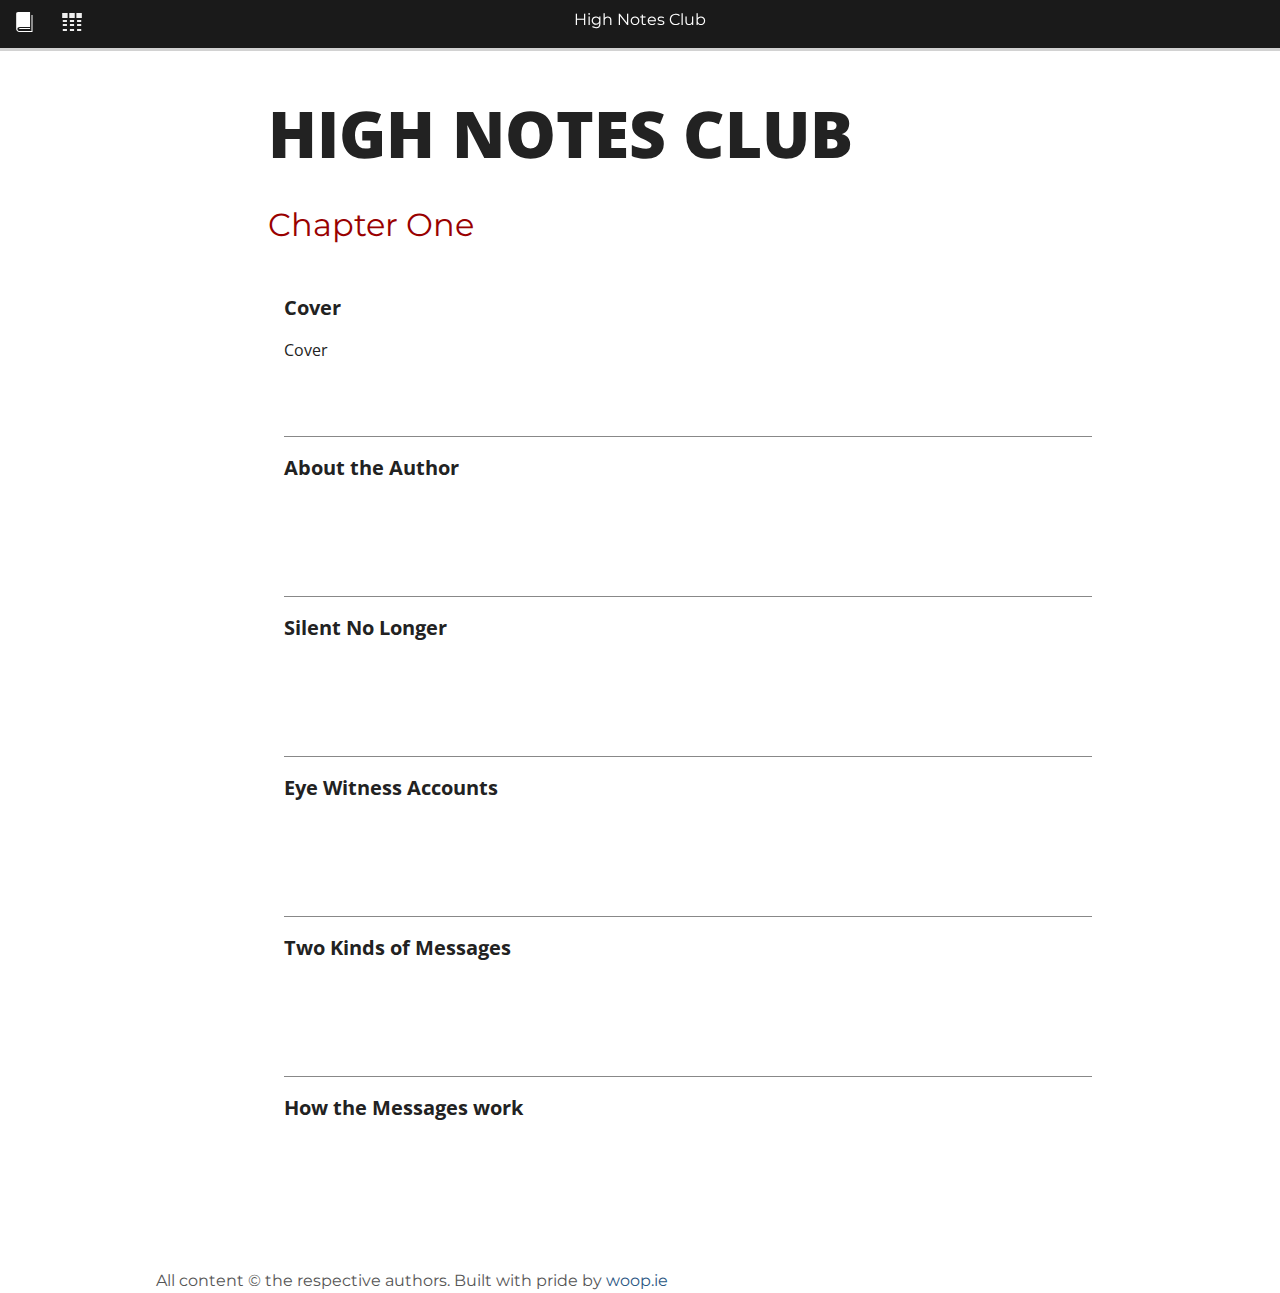
==== commit be6b76ab: "Update" ====
--- a/contents.html
+++ b/contents.html
@@ -82,7 +82,7 @@
     </nav>
     <!-- END top bar navigation //-->
     
-    <h1 id="top-title">My Magazine</h1>
+    <h1 id="top-title">High Notes Club</h1>
     
     <!-- START top social navigation //-->
     <nav id="top-social" class="button-links">
@@ -96,8 +96,8 @@
 <!-- START article heading //-->
 <header role="banner" id="intro-heading" class="group noimage">
     <div class="titles">
-        <h1>My Magazine</h1>
-        <p class="subtitle">High Notes Club</p>
+        <h1>High Notes Club</h1>
+        <p class="subtitle">Chapter One</p>
     </div>
     
 </header>
